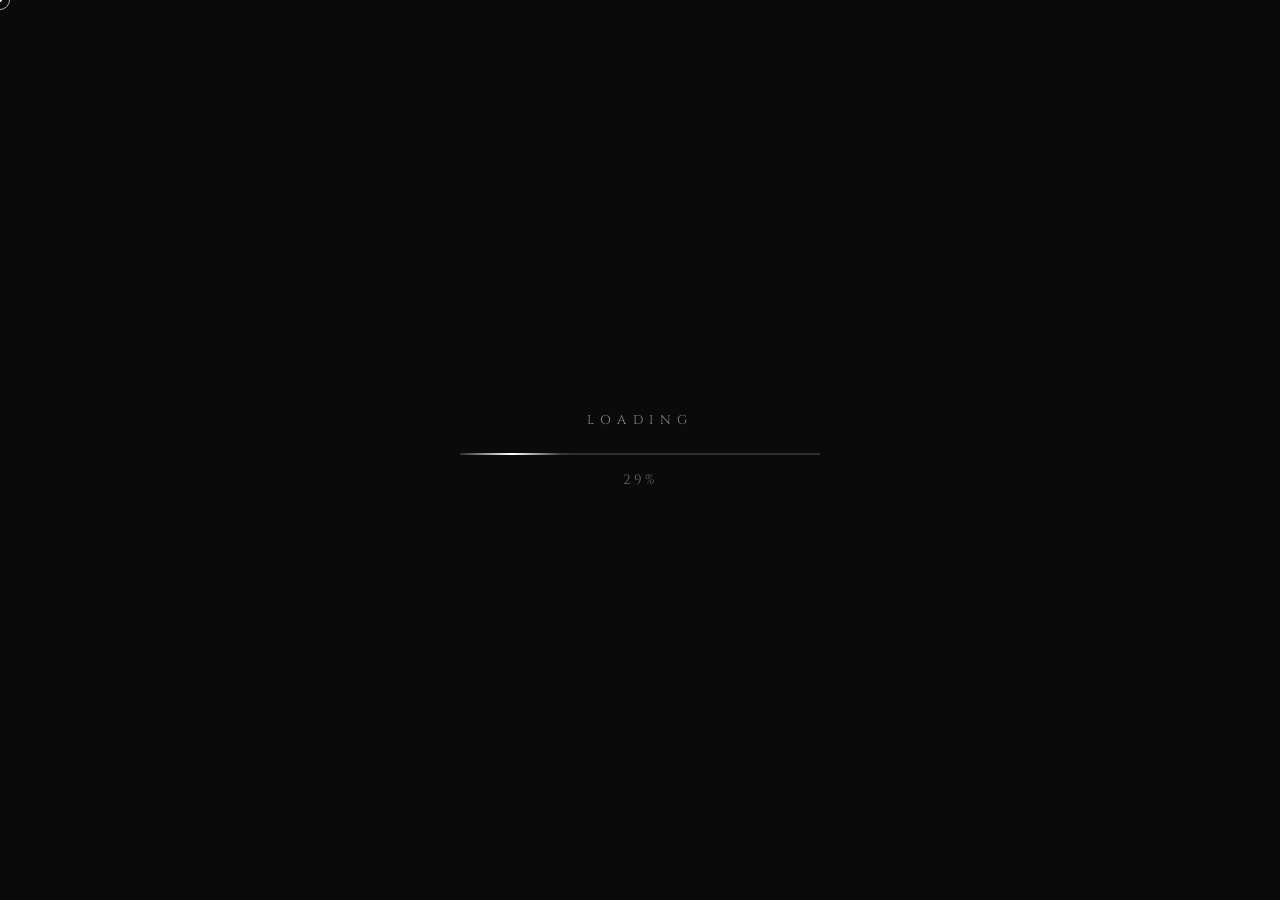
==== music/index.html @ d2305413 "feat: add NOIR PLAYER music app to /music subfolder" ====
<!DOCTYPE html>
<html lang="en">
<head>
  <meta charset="UTF-8"/>
  <meta name="viewport" content="width=device-width, initial-scale=1.0, viewport-fit=cover"/>
  <meta name="theme-color" content="#0a0a0a"/>
  <meta name="apple-mobile-web-app-capable" content="yes"/>
  <meta name="apple-mobile-web-app-status-bar-style" content="black-translucent"/>
  <title>NOIR PLAYER</title>
  <link rel="stylesheet" href="style.css"/>
  <link href="https://fonts.googleapis.com/css2?family=Cinzel:wght@400;700&family=Cormorant+Garamond:ital,wght@0,300;0,400;1,400&display=swap" rel="stylesheet"/>
</head>
<body>

  <!-- Custom Cursor -->
  <div id="cursor"></div>
  <div id="cursor-dot"></div>

  <!-- ===== CINEMATIC INTRO ===== -->
  <div id="intro-screen">
    <canvas id="introCanvas"></canvas>

    <!-- Phase 1: Loading -->
    <div class="intro-phase" id="phase-load">
      <div class="load-label">LOADING</div>
      <div class="load-bar-wrap"><div class="load-bar" id="loadBar"></div></div>
      <div class="load-percent" id="loadPercent">0%</div>
    </div>

    <!-- Phase 2: Logo -->
    <div class="intro-phase hidden" id="phase-logo">
      <div class="logo-slam">
        <div class="logo-top">NO ADS · PURE MUSIC</div>
        <div class="logo-main">
          <span class="logo-letter" style="--i:0">N</span><span class="logo-letter" style="--i:1">O</span><span class="logo-letter" style="--i:2">I</span><span class="logo-letter" style="--i:3">R</span>
          <span class="logo-space">&nbsp;</span>
          <span class="logo-letter" style="--i:4">P</span><span class="logo-letter" style="--i:5">L</span><span class="logo-letter" style="--i:6">A</span><span class="logo-letter" style="--i:7">Y</span><span class="logo-letter" style="--i:8">E</span><span class="logo-letter" style="--i:9">R</span>
        </div>
        <div class="logo-line" id="logoLine"></div>
        <div class="logo-sub" id="logoSub">YOUR MUSIC · YOUR WAY</div>
      </div>

      <div class="card-fan" id="cardFan">
        <div class="fan-card fc1"><span class="fan-suit">♠</span><span class="fan-val">♪</span></div>
        <div class="fan-card fc2"><span class="fan-suit red">♥</span><span class="fan-val">♫</span></div>
        <div class="fan-card fc3"><span class="fan-suit">♣</span><span class="fan-val">♩</span></div>
        <div class="fan-card fc4"><span class="fan-suit red">♦</span><span class="fan-val">♬</span></div>
        <div class="fan-card fc5"><span class="fan-suit">♠</span><span class="fan-val">♪</span></div>
      </div>

      <button class="intro-enter-btn" id="enterBtn" onclick="enterSite()">
        <span class="enter-inner">
          <span class="enter-suit">♠</span>
          <span class="enter-text">ENTER</span>
          <span class="enter-suit red">♦</span>
        </span>
        <div class="enter-glow"></div>
      </button>
      <p class="intro-tagline-final">Drop your music. Feel the sound.</p>
    </div>
  </div>

  <!-- ===== MAIN SITE ===== -->
  <div id="main-site" class="hidden">
    <canvas id="bgCanvas"></canvas>

    <!-- Header -->
    <header class="site-header">
      <div class="header-suits">♠ ♦ ♣ ♥</div>
      <div class="header-center">
        <h1 class="site-title">NOIR PLAYER</h1>
        <p class="site-subtitle">No Ads · Local Music · Pure Sound</p>
      </div>
      <div class="header-suits">♥ ♣ ♦ ♠</div>
    </header>

    <!-- Drop Zone -->
    <section class="drop-section reveal">
      <div class="drop-zone" id="dropZone">
        <div class="drop-icon">♪</div>
        <p class="drop-title">DROP MUSIC HERE</p>
        <p class="drop-sub">or click to browse files</p>
        <input type="file" id="fileInput" accept="audio/*" multiple hidden/>
        <button class="drop-btn" onclick="document.getElementById('fileInput').click()">
          <span>SELECT FILES</span>
        </button>
      </div>
    </section>

    <!-- Player Card -->
    <section class="player-section reveal" id="playerSection" style="display:none">

      <!-- Visualizer -->
      <div class="visualizer-wrap">
        <canvas id="vizCanvas"></canvas>
        <div class="viz-overlay">
          <div class="now-playing-label">NOW PLAYING</div>
          <div class="now-suit" id="nowSuit">♠</div>
        </div>
      </div>

      <!-- Track Info -->
      <div class="track-info">
        <p class="track-title" id="trackTitle">—</p>
        <p class="track-artist" id="trackArtist">Unknown Artist</p>
      </div>

      <!-- Progress Bar -->
      <div class="progress-wrap">
        <span class="time-label" id="currentTime">0:00</span>
        <div class="progress-bar" id="progressBar">
          <div class="progress-fill" id="progressFill"></div>
          <div class="progress-thumb" id="progressThumb"></div>
        </div>
        <span class="time-label" id="duration">0:00</span>
      </div>

      <!-- Controls -->
      <div class="controls-row">
        <button class="ctrl-btn" id="shuffleBtn" onclick="toggleShuffle()" title="Shuffle">⇄</button>
        <button class="ctrl-btn" onclick="prevTrack()" title="Previous">⏮</button>
        <button class="ctrl-btn play-btn" id="playBtn" onclick="togglePlay()" title="Play/Pause">▶</button>
        <button class="ctrl-btn" onclick="nextTrack()" title="Next">⏭</button>
        <button class="ctrl-btn" id="repeatBtn" onclick="toggleRepeat()" title="Repeat">↻</button>
      </div>

      <!-- Volume -->
      <div class="volume-row">
        <span class="vol-icon">♪</span>
        <input type="range" class="vol-slider" id="volSlider" min="0" max="1" step="0.01" value="0.8"/>
        <span class="vol-label" id="volLabel">80%</span>
      </div>
    </section>

    <!-- Playlist -->
    <section class="playlist-section reveal" id="playlistSection" style="display:none">
      <h2 class="section-title">
        <span class="ornament">✦</span>
        PLAYLIST
        <span class="ornament">✦</span>
      </h2>
      <div class="playlist-grid" id="playlistGrid"></div>
    </section>

    <!-- Footer -->
    <footer class="site-footer reveal">
      <div class="footer-suits">♠ ♦ ♣ ♥</div>
      <p>NOIR PLAYER &copy; 2026</p>
      <p class="footer-sub">No ads. No tracking. Just music.</p>
      <div class="footer-suits">♥ ♣ ♦ ♠</div>
    </footer>
  </div>

  <audio id="audioEl"></audio>
  <script src="script.js"></script>
</body>
</html>
---- music/style.css ----
/* ============================================================
   NOIR PLAYER — Black & White Card Style
   ============================================================ */
:root {
  --black:      #0a0a0a;
  --dark:       #111111;
  --dark2:      #1a1a1a;
  --gray:       #444444;
  --silver:     #888888;
  --white:      #f5f5f5;
  --pure-white: #ffffff;
  --red:        #c0392b;
}

* { margin:0; padding:0; box-sizing:border-box; }
body {
  background: var(--dark);
  color: var(--white);
  font-family: 'Cormorant Garamond', serif;
  overflow-x: hidden;
  cursor: none;
}
.hidden { display: none !important; }

/* ── Cursor ─────────────────────────────────────────────────── */
#cursor {
  position:fixed; width:20px; height:20px;
  border:1px solid rgba(255,255,255,0.7); border-radius:50%;
  pointer-events:none; z-index:9999;
  transform:translate(-50%,-50%);
  transition: width .2s, height .2s, background .2s;
  mix-blend-mode:difference;
}
#cursor.cursor-hover { width:40px; height:40px; background:rgba(255,255,255,.08); }
#cursor.cursor-click { width:10px; height:10px; background:rgba(255,255,255,.6); }
#cursor-dot {
  position:fixed; width:4px; height:4px;
  background:white; border-radius:50%;
  pointer-events:none; z-index:9999;
  transform:translate(-50%,-50%);
}
@media (hover:none) { body{cursor:auto} #cursor,#cursor-dot{display:none} }

/* ============================================================
   INTRO
   ============================================================ */
#intro-screen {
  position:fixed; inset:0;
  background:var(--black);
  display:flex; align-items:center; justify-content:center;
  z-index:1000; overflow:hidden;
  transition: opacity .9s ease, transform .9s ease;
}
#intro-screen.fade-out { opacity:0; transform:scale(1.06); pointer-events:none; }

#introCanvas {
  position:absolute; inset:0; width:100%; height:100%;
  pointer-events:none; z-index:0;
}

.intro-phase {
  position:absolute; inset:0;
  display:flex; flex-direction:column;
  align-items:center; justify-content:center;
  z-index:1; transition:opacity .5s ease;
}
.intro-phase.hidden      { display:none; }
.intro-phase.fade-out-ph { opacity:0; pointer-events:none; }

/* Loading */
.load-label {
  font-family:'Cinzel',serif; font-size:clamp(.65rem,2vw,.8rem);
  letter-spacing:.5em; color:var(--silver); margin-bottom:1.5rem;
  animation:pulse 1s ease-in-out infinite;
}
@keyframes pulse { 0%,100%{opacity:.5} 50%{opacity:1} }

.load-bar-wrap {
  width:clamp(200px,50vw,360px); height:2px;
  background:rgba(255,255,255,.1); position:relative; overflow:hidden;
}
.load-bar-wrap::before {
  content:''; position:absolute; inset:0;
  background:rgba(255,255,255,.05);
  animation:scanline 1.2s linear infinite;
}
@keyframes scanline { 0%{transform:translateX(-100%)} 100%{transform:translateX(100%)} }
.load-bar {
  height:100%; width:0%;
  background:linear-gradient(90deg,transparent,#fff,transparent);
  box-shadow:0 0 12px rgba(255,255,255,.8);
  transition:width .05s linear;
}
.load-percent {
  font-family:'Cinzel',serif; font-size:clamp(.7rem,2vw,.85rem);
  letter-spacing:.2em; color:rgba(255,255,255,.4); margin-top:1rem;
}

/* Logo slam */
.logo-slam {
  display:flex; flex-direction:column; align-items:center;
  gap:.4rem; margin-bottom:1.5rem; z-index:2;
}
.logo-top {
  font-family:'Cinzel',serif; font-size:clamp(.6rem,2vw,.8rem);
  letter-spacing:.45em; color:var(--silver);
  opacity:0; transform:translateY(-10px);
  animation:fadeUp .5s ease .1s both;
}
.logo-main { display:flex; align-items:baseline; line-height:1; }
.logo-space { display:inline-block; width:.3em; }
.logo-letter {
  font-family:'Cinzel',serif;
  font-size:clamp(2.8rem,9vw,6.5rem);
  font-weight:700; color:var(--pure-white);
  display:inline-block; opacity:0;
  transform:translateY(-60px) scaleY(1.4);
  animation:letterSlam .35s cubic-bezier(.22,1,.36,1) both;
  animation-delay:calc(.3s + var(--i)*.055s);
  text-shadow:0 0 30px rgba(255,255,255,.25),0 4px 0 rgba(0,0,0,.5);
  letter-spacing:.05em;
}
@keyframes letterSlam {
  0%  { opacity:0; transform:translateY(-80px) scaleY(1.5); }
  70% { opacity:1; transform:translateY(6px) scaleY(.95); }
  85% { transform:translateY(-3px) scaleY(1.02); }
  100%{ opacity:1; transform:translateY(0) scaleY(1); }
}
.logo-line {
  width:0; height:1px;
  background:linear-gradient(90deg,transparent,rgba(255,255,255,.5),transparent);
  margin:.5rem auto; transition:width .7s cubic-bezier(.22,1,.36,1);
  box-shadow:0 0 8px rgba(255,255,255,.3);
}
.logo-line.expand { width:clamp(160px,40vw,340px); }
.logo-sub {
  font-family:'Cinzel',serif; font-size:clamp(.55rem,1.8vw,.75rem);
  letter-spacing:.5em; color:var(--silver);
  opacity:0; transition:opacity .6s ease;
}
.logo-sub.show { opacity:1; }

/* Card fan */
.card-fan {
  display:flex; justify-content:center; align-items:flex-end;
  height:clamp(110px,20vw,160px); position:relative;
  margin-bottom:2rem; perspective:600px;
}
.fan-card {
  width:clamp(60px,10vw,85px); height:clamp(84px,14vw,120px);
  background:var(--dark2);
  border:1px solid rgba(255,255,255,.25); border-radius:8px;
  position:absolute;
  display:flex; flex-direction:column; align-items:center; justify-content:center; gap:.3rem;
  box-shadow:0 8px 32px rgba(0,0,0,.6),inset 0 1px 0 rgba(255,255,255,.08);
  transform-origin:bottom center;
  opacity:0; transform:translateY(60px);
  transition:all .5s cubic-bezier(.34,1.56,.64,1);
}
.fan-card.dealt { opacity:1; }
.fan-card.fc1.dealt { transform:rotate(-24deg) translateY(-10px); }
.fan-card.fc2.dealt { transform:rotate(-12deg) translateY(-5px); }
.fan-card.fc3.dealt { transform:rotate(0deg)   translateY(0px); }
.fan-card.fc4.dealt { transform:rotate(12deg)  translateY(-5px); }
.fan-card.fc5.dealt { transform:rotate(24deg)  translateY(-10px); }
.fan-card:hover { transform:translateY(-20px) rotate(0deg) !important; z-index:10; }
.fan-suit { font-size:clamp(1.4rem,4vw,2rem); line-height:1; }
.fan-suit.red { color:var(--red); }
.fan-val { font-family:'Cinzel',serif; font-size:clamp(.7rem,2vw,.95rem); font-weight:700; color:rgba(255,255,255,.5); }

/* Enter button */
.intro-enter-btn {
  position:relative; background:transparent;
  border:1px solid rgba(255,255,255,.4); color:var(--white);
  font-family:'Cinzel',serif; cursor:pointer; overflow:hidden;
  opacity:0; transform:translateY(20px);
  transition:opacity .5s ease, transform .5s ease;
  margin-bottom:1rem;
}
.intro-enter-btn.show { opacity:1; transform:translateY(0); }
.enter-inner {
  display:flex; align-items:center; gap:1rem;
  padding:clamp(.8rem,2vw,1.1rem) clamp(2rem,6vw,3.5rem);
  font-size:clamp(.8rem,2vw,1rem); letter-spacing:.4em;
  position:relative; z-index:1; transition:color .4s ease;
}
.enter-suit { font-size:1.1em; opacity:.7; }
.enter-suit.red { color:var(--red); }
.enter-glow {
  position:absolute; inset:0; background:var(--white);
  transform:scaleX(0); transform-origin:left;
  transition:transform .4s cubic-bezier(.22,1,.36,1); z-index:0;
}
.intro-enter-btn:hover .enter-glow  { transform:scaleX(1); }
.intro-enter-btn:hover .enter-inner { color:var(--black); }
.intro-enter-btn.show::after {
  content:''; position:absolute; inset:-6px;
  border:1px solid rgba(255,255,255,.15);
  animation:ringPulse 2s ease-in-out infinite;
}
@keyframes ringPulse { 0%,100%{transform:scale(1);opacity:.4} 50%{transform:scale(1.04);opacity:0} }
.intro-tagline-final {
  font-style:italic; font-size:clamp(.75rem,2vw,.95rem);
  letter-spacing:.15em; color:var(--silver);
  opacity:0; transition:opacity .6s ease;
}
.intro-tagline-final.show { opacity:1; }

@keyframes fadeUp { 0%{opacity:0;transform:translateY(15px)} 100%{opacity:1;transform:translateY(0)} }

/* ============================================================
   MAIN SITE
   ============================================================ */
#main-site {
  min-height:100vh; opacity:0;
  transition:opacity .8s ease;
  background:var(--dark);
}
#main-site.visible { opacity:1; }
#bgCanvas {
  position:fixed; inset:0; width:100%; height:100%;
  pointer-events:none; z-index:0; opacity:.4;
}
#main-site > *:not(#bgCanvas) { position:relative; z-index:1; }

/* Header */
.site-header {
  display:flex; align-items:center; justify-content:space-between;
  padding:1.25rem 3rem;
  border-bottom:1px solid rgba(255,255,255,.1);
  background:var(--black);
  position:sticky; top:0; z-index:100;
  backdrop-filter:blur(10px);
  background-size:200% 100%;
  animation:headerShimmer 8s linear infinite;
}
@keyframes headerShimmer {
  0%  { background-position:200% 0; }
  100%{ background-position:-200% 0; }
}
.header-suits {
  font-size:1rem; letter-spacing:.5em;
  color:rgba(255,255,255,.15); font-family:'Cinzel',serif;
  animation:suitsPulse 4s ease-in-out infinite;
}
@keyframes suitsPulse { 0%,100%{opacity:.15;letter-spacing:.5em} 50%{opacity:.3;letter-spacing:.6em} }
.header-center { text-align:center; }
.site-title {
  font-family:'Cinzel',serif; font-size:clamp(1.1rem,3vw,1.6rem);
  font-weight:700; letter-spacing:.2em; color:var(--pure-white);
  animation:titleGlow 5s ease-in-out infinite;
}
@keyframes titleGlow { 0%,100%{text-shadow:none} 50%{text-shadow:0 0 20px rgba(255,255,255,.12)} }
.site-subtitle {
  font-size:.7rem; letter-spacing:.25em; color:var(--silver); margin-top:.25rem;
}

/* Section titles */
.section-title {
  font-family:'Cinzel',serif; font-size:clamp(1rem,2.5vw,1.4rem);
  letter-spacing:.2em; color:var(--pure-white);
  text-align:center; display:flex; align-items:center; justify-content:center;
  gap:1rem; margin-bottom:1.5rem;
}
.ornament { color:rgba(255,255,255,.3); font-size:.7em; display:inline-block; transition:transform .4s ease; }
.section-title:hover .ornament { transform:rotate(90deg) scale(1.3); color:rgba(255,255,255,.6); }

/* Scroll reveal */
.reveal { opacity:0; transform:translateY(32px); transition:opacity .7s cubic-bezier(.22,1,.36,1), transform .7s cubic-bezier(.22,1,.36,1); }
.reveal.visible { opacity:1; transform:translateY(0); }

/* ── Drop Zone ─────────────────────────────────────────────── */
.drop-section { padding:3rem 2rem 2rem; max-width:700px; margin:0 auto; }
.drop-zone {
  border:1px dashed rgba(255,255,255,.2);
  border-radius:12px; padding:3rem 2rem;
  text-align:center; cursor:pointer;
  display:flex; flex-direction:column; align-items:center; gap:1rem;
  background:var(--dark2);
  transition:all .3s ease;
  animation:dropPulse 4s ease-in-out infinite;
}
.drop-zone.drag-over {
  border-color:rgba(255,255,255,.6);
  background:rgba(255,255,255,.04);
  transform:scale(1.02);
}
@keyframes dropPulse {
  0%,100%{ box-shadow:0 0 0 0 rgba(255,255,255,0); }
  50%    { box-shadow:0 0 0 8px rgba(255,255,255,.03); }
}
.drop-icon { font-size:3rem; opacity:.3; animation:noteFloat 3s ease-in-out infinite; }
@keyframes noteFloat { 0%,100%{transform:translateY(0)} 50%{transform:translateY(-8px)} }
.drop-title {
  font-family:'Cinzel',serif; font-size:1rem;
  letter-spacing:.3em; color:var(--white);
}
.drop-sub { font-size:.85rem; color:var(--silver); letter-spacing:.1em; }
.drop-btn {
  background:transparent; border:1px solid rgba(255,255,255,.4);
  color:var(--white); font-family:'Cinzel',serif;
  font-size:.8rem; letter-spacing:.3em;
  padding:.75rem 2rem; cursor:pointer; position:relative; overflow:hidden;
  transition:all .3s ease;
}
.drop-btn:hover { background:var(--white); color:var(--black); }

/* ── Player Card ───────────────────────────────────────────── */
.player-section {
  max-width:600px; margin:0 auto; padding:1rem 2rem 2rem;
  display:flex; flex-direction:column; align-items:center; gap:1.5rem;
}

/* Visualizer */
.visualizer-wrap {
  width:100%; height:160px; position:relative;
  border:1px solid rgba(255,255,255,.1); border-radius:8px;
  overflow:hidden; background:var(--black);
}
#vizCanvas { width:100%; height:100%; display:block; }
.viz-overlay {
  position:absolute; inset:0;
  display:flex; flex-direction:column;
  align-items:center; justify-content:center;
  pointer-events:none;
}
.now-playing-label {
  font-family:'Cinzel',serif; font-size:.6rem;
  letter-spacing:.4em; color:rgba(255,255,255,.3);
}
.now-suit {
  font-size:3rem; opacity:.08;
  animation:suitSpin 8s linear infinite;
}
@keyframes suitSpin { from{transform:rotate(0deg)} to{transform:rotate(360deg)} }

/* Track Info */
.track-info { text-align:center; width:100%; }
.track-title {
  font-family:'Cinzel',serif;
  font-size:clamp(1rem,3vw,1.4rem); font-weight:700;
  letter-spacing:.1em; color:var(--pure-white);
  white-space:nowrap; overflow:hidden; text-overflow:ellipsis;
  animation:titleGlow 4s ease-in-out infinite;
}
.track-artist { font-size:.85rem; color:var(--silver); letter-spacing:.15em; margin-top:.3rem; }

/* Progress */
.progress-wrap {
  display:flex; align-items:center; gap:1rem; width:100%;
}
.time-label { font-family:'Cinzel',serif; font-size:.7rem; letter-spacing:.1em; color:var(--silver); min-width:35px; }
.progress-bar {
  flex:1; height:3px; background:rgba(255,255,255,.12);
  position:relative; cursor:pointer; border-radius:2px;
}
.progress-fill {
  height:100%; width:0%; background:var(--white);
  border-radius:2px; transition:width .1s linear;
  box-shadow:0 0 8px rgba(255,255,255,.3);
}
.progress-thumb {
  position:absolute; top:50%; right:-1px;
  width:10px; height:10px; background:var(--white); border-radius:50%;
  transform:translate(50%,-50%) scale(0);
  transition:transform .2s ease;
}
.progress-bar:hover .progress-thumb { transform:translate(50%,-50%) scale(1); }

/* Controls */
.controls-row {
  display:flex; align-items:center; justify-content:center; gap:1.5rem;
}
.ctrl-btn {
  background:transparent; border:1px solid rgba(255,255,255,.2);
  color:var(--silver); font-size:1rem;
  width:44px; height:44px; border-radius:50%;
  cursor:pointer; display:flex; align-items:center; justify-content:center;
  transition:all .3s cubic-bezier(.34,1.56,.64,1);
  position:relative; overflow:hidden;
}
.ctrl-btn:hover { border-color:rgba(255,255,255,.6); color:var(--white); transform:scale(1.1); }
.ctrl-btn:active { transform:scale(.93); }
.ctrl-btn.active { background:var(--white); color:var(--black); border-color:var(--white); }
.play-btn {
  width:64px; height:64px; font-size:1.4rem;
  background:var(--white); color:var(--black); border-color:var(--white);
  animation:playPulse 3s ease-in-out infinite;
}
.play-btn:hover { background:transparent; color:var(--white); animation:none; }
@keyframes playPulse {
  0%,100%{ box-shadow:0 0 0 0 rgba(255,255,255,0); }
  50%    { box-shadow:0 0 0 10px rgba(255,255,255,.06); }
}

/* Ripple */
.ripple {
  position:absolute; border-radius:50%;
  background:rgba(255,255,255,.25); transform:scale(0);
  animation:rippleAnim .5s linear; pointer-events:none;
}
@keyframes rippleAnim { to{transform:scale(4);opacity:0} }

/* Volume */
.volume-row {
  display:flex; align-items:center; gap:1rem; width:100%;
}
.vol-icon { font-size:1rem; opacity:.4; }
.vol-slider {
  flex:1; -webkit-appearance:none; appearance:none;
  height:2px; background:rgba(255,255,255,.12); border-radius:1px; cursor:pointer;
}
.vol-slider::-webkit-slider-thumb {
  -webkit-appearance:none; appearance:none;
  width:14px; height:14px; border-radius:50%;
  background:var(--white); cursor:pointer;
  box-shadow:0 0 6px rgba(255,255,255,.4);
  transition:transform .2s ease;
}
.vol-slider::-webkit-slider-thumb:hover { transform:scale(1.3); }
.vol-label { font-family:'Cinzel',serif; font-size:.7rem; letter-spacing:.1em; color:var(--silver); min-width:35px; text-align:right; }

/* ── Playlist ──────────────────────────────────────────────── */
.playlist-section { max-width:900px; margin:0 auto; padding:2rem; }
.playlist-grid {
  display:grid;
  grid-template-columns:repeat(auto-fill,minmax(220px,1fr));
  gap:1rem;
}
.track-card {
  background:var(--dark2);
  border:1px solid rgba(255,255,255,.12);
  border-radius:10px; padding:1.25rem 1rem;
  cursor:pointer; position:relative; overflow:hidden;
  transition:all .3s cubic-bezier(.22,1,.36,1);
  animation:cardReveal .5s ease both;
  display:flex; flex-direction:column; gap:.5rem;
}
@keyframes cardReveal { 0%{opacity:0;transform:translateY(20px)} 100%{opacity:1;transform:translateY(0)} }
.track-card::before,.track-card::after {
  content:''; position:absolute; width:30px; height:30px;
  border-color:rgba(255,255,255,.12); border-style:solid;
}
.track-card::before { top:6px;left:6px; border-width:1px 0 0 1px; border-radius:3px 0 0 0; }
.track-card::after  { bottom:6px;right:6px; border-width:0 1px 1px 0; border-radius:0 0 3px 0; }
.track-card:hover {
  border-color:rgba(255,255,255,.3);
  transform:translateY(-4px);
  box-shadow:0 12px 40px rgba(0,0,0,.4);
}
.track-card.active {
  background:var(--white); color:var(--black);
  border-color:var(--white);
}
.track-card.active .tc-title,.track-card.active .tc-num,.track-card.active .tc-suit { color:var(--black); }
.track-card.active .tc-dur { color:var(--gray); }
.track-card.active::before,.track-card.active::after { border-color:rgba(0,0,0,.15); }

.tc-top { display:flex; align-items:center; justify-content:space-between; }
.tc-num { font-family:'Cinzel',serif; font-size:.65rem; color:var(--silver); letter-spacing:.2em; }
.tc-suit { font-size:1.2rem; opacity:.3; }
.tc-title {
  font-family:'Cinzel',serif; font-size:.85rem; font-weight:700;
  letter-spacing:.05em; color:var(--white);
  white-space:nowrap; overflow:hidden; text-overflow:ellipsis;
}
.tc-dur { font-size:.7rem; color:var(--silver); letter-spacing:.1em; }

/* Equalizer bars on active card */
.track-card.active .tc-suit { opacity:1; animation:eqBounce .5s ease-in-out infinite alternate; }
@keyframes eqBounce { from{transform:scaleY(.7)} to{transform:scaleY(1.2)} }

/* ── Footer ────────────────────────────────────────────────── */
.site-footer {
  text-align:center; padding:3rem 2rem;
  border-top:1px solid rgba(255,255,255,.08);
  color:var(--gray); font-size:.9rem; letter-spacing:.1em; margin-top:3rem;
}
.footer-suits { font-size:.9rem; letter-spacing:.5em; margin-bottom:.5rem; color:rgba(255,255,255,.1); animation:footerDrift 5s ease-in-out infinite; }
@keyframes footerDrift { 0%,100%{letter-spacing:.5em;opacity:.1} 50%{letter-spacing:.65em;opacity:.18} }
.footer-sub { font-style:italic; font-size:.85rem; opacity:.6; margin-top:.25rem; }

/* ── Scrollbar ─────────────────────────────────────────────── */
::-webkit-scrollbar { width:6px; }
::-webkit-scrollbar-track { background:var(--black); }
::-webkit-scrollbar-thumb { background:var(--gray); border-radius:3px; }
::-webkit-scrollbar-thumb:hover { background:var(--silver); }

/* ── Responsive ────────────────────────────────────────────── */
@media (hover:none) {
  body { cursor:auto; }
  .ctrl-btn:hover { transform:none; }
  .track-card:hover { transform:none; }
}
@media (max-width:480px) {
  .site-header { padding:.85rem 1rem; }
  .header-suits { display:none; }
  .drop-section { padding:1.5rem 1rem; }
  .drop-zone { padding:2rem 1rem; }
  .player-section { padding:1rem 1rem 2rem; gap:1rem; }
  .controls-row { gap:1rem; }
  .playlist-grid { grid-template-columns:1fr 1fr; gap:.75rem; }
}
@media (max-width:360px) {
  .playlist-grid { grid-template-columns:1fr; }
  .controls-row { gap:.75rem; }
}
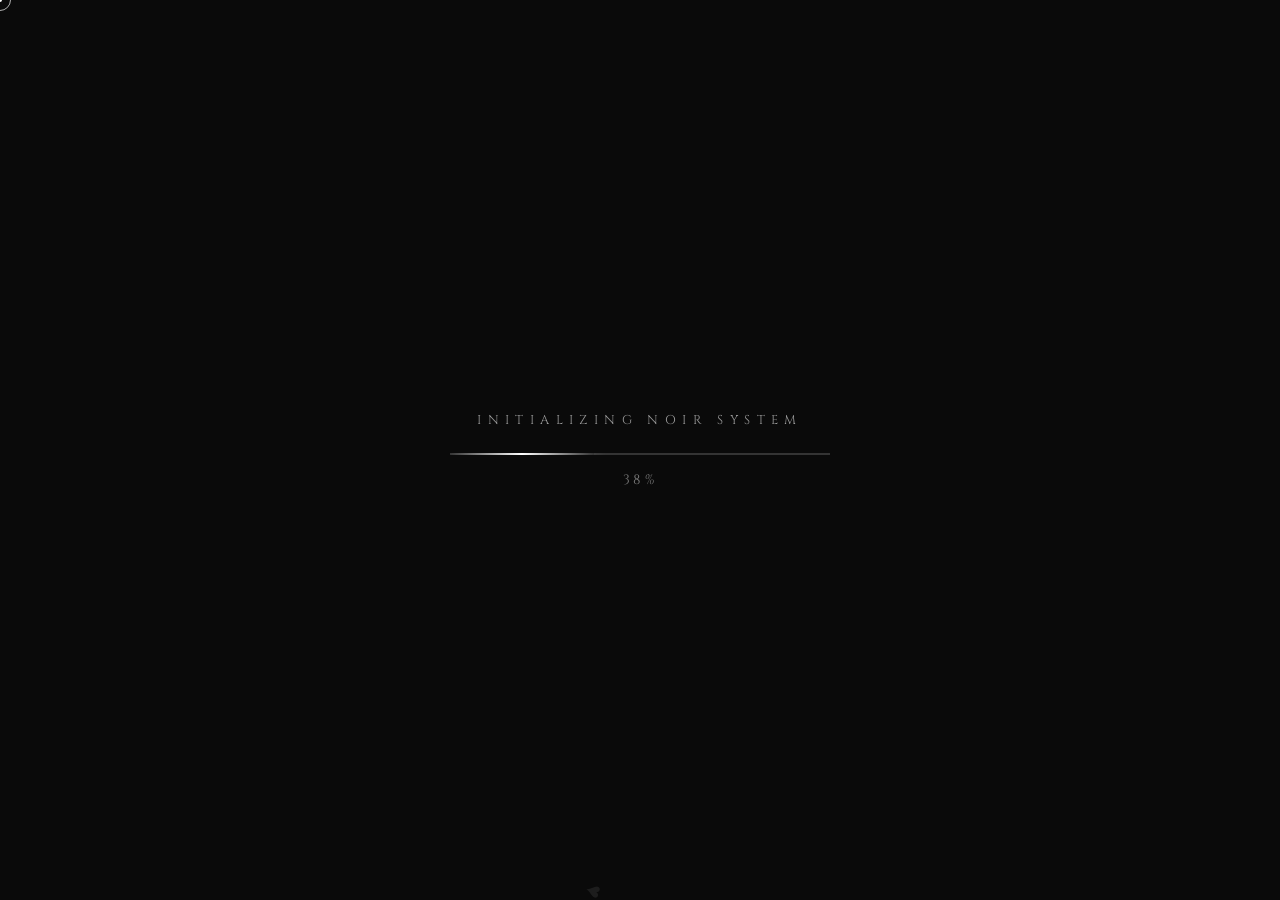
==== commit ca0ad9bd: "feat: complete NOIR PLAYER with ad-free YouTube streaming, card UI, queue, and cross-nav" ====
--- a/music/index.html
+++ b/music/index.html
@@ -6,9 +6,9 @@
   <meta name="theme-color" content="#0a0a0a"/>
   <meta name="apple-mobile-web-app-capable" content="yes"/>
   <meta name="apple-mobile-web-app-status-bar-style" content="black-translucent"/>
-  <title>NOIR PLAYER</title>
+  <title>NOIR PLAYER · Ad-Free YouTube Music</title>
   <link rel="stylesheet" href="style.css"/>
-  <link href="https://fonts.googleapis.com/css2?family=Cinzel:wght@400;700&family=Cormorant+Garamond:ital,wght@0,300;0,400;1,400&display=swap" rel="stylesheet"/>
+  <link href="https://fonts.googleapis.com/css2?family=Cinzel:wght@400;600;700;900&family=Cormorant+Garamond:ital,wght@0,300;0,400;0,600;1,400&display=swap" rel="stylesheet"/>
 </head>
 <body>
 
@@ -22,41 +22,42 @@
 
     <!-- Phase 1: Loading -->
     <div class="intro-phase" id="phase-load">
-      <div class="load-label">LOADING</div>
+      <div class="load-label">INITIALIZING NOIR SYSTEM</div>
       <div class="load-bar-wrap"><div class="load-bar" id="loadBar"></div></div>
       <div class="load-percent" id="loadPercent">0%</div>
     </div>
 
-    <!-- Phase 2: Logo -->
+    <!-- Phase 2: Logo Slam & Card Fan -->
     <div class="intro-phase hidden" id="phase-logo">
       <div class="logo-slam">
-        <div class="logo-top">NO ADS · PURE MUSIC</div>
-        <div class="logo-main">
+        <div class="logo-top">ZERO ADS · UNLIMITED SOUND</div>
+        <div class="logo-main" id="logoMain">
           <span class="logo-letter" style="--i:0">N</span><span class="logo-letter" style="--i:1">O</span><span class="logo-letter" style="--i:2">I</span><span class="logo-letter" style="--i:3">R</span>
           <span class="logo-space">&nbsp;</span>
           <span class="logo-letter" style="--i:4">P</span><span class="logo-letter" style="--i:5">L</span><span class="logo-letter" style="--i:6">A</span><span class="logo-letter" style="--i:7">Y</span><span class="logo-letter" style="--i:8">E</span><span class="logo-letter" style="--i:9">R</span>
         </div>
         <div class="logo-line" id="logoLine"></div>
-        <div class="logo-sub" id="logoSub">YOUR MUSIC · YOUR WAY</div>
-      </div>
-
+        <div class="logo-sub" id="logoSub">YOUTUBE MUSIC WITHOUT INTERRUPTIONS</div>
+      </div>
+
+      <!-- Fan of Cards with Suit and Music Note Badges -->
       <div class="card-fan" id="cardFan">
         <div class="fan-card fc1"><span class="fan-suit">♠</span><span class="fan-val">♪</span></div>
-        <div class="fan-card fc2"><span class="fan-suit red">♥</span><span class="fan-val">♫</span></div>
-        <div class="fan-card fc3"><span class="fan-suit">♣</span><span class="fan-val">♩</span></div>
+        <div class="fan-card fc2"><span class="fan-suit red">♥</span><span class="fan-val">▶</span></div>
+        <div class="fan-card fc3"><span class="fan-suit">♣</span><span class="fan-val">♫</span></div>
         <div class="fan-card fc4"><span class="fan-suit red">♦</span><span class="fan-val">♬</span></div>
-        <div class="fan-card fc5"><span class="fan-suit">♠</span><span class="fan-val">♪</span></div>
+        <div class="fan-card fc5"><span class="fan-suit">♠</span><span class="fan-val">♩</span></div>
       </div>
 
       <button class="intro-enter-btn" id="enterBtn" onclick="enterSite()">
         <span class="enter-inner">
           <span class="enter-suit">♠</span>
-          <span class="enter-text">ENTER</span>
+          <span class="enter-text">ENTER EXPERIENCE</span>
           <span class="enter-suit red">♦</span>
         </span>
         <div class="enter-glow"></div>
       </button>
-      <p class="intro-tagline-final">Drop your music. Feel the sound.</p>
+      <p class="intro-tagline-final">Deal the music. Free your ears.</p>
     </div>
   </div>
 
@@ -69,89 +70,170 @@
       <div class="header-suits">♠ ♦ ♣ ♥</div>
       <div class="header-center">
         <h1 class="site-title">NOIR PLAYER</h1>
-        <p class="site-subtitle">No Ads · Local Music · Pure Sound</p>
-      </div>
-      <div class="header-suits">♥ ♣ ♦ ♠</div>
+        <p class="site-subtitle">YouTube · Ad-Free Music & Stream · Pure Audio</p>
+      </div>
+      <div class="header-right">
+        <a href="../" class="nav-switch-btn" title="Back to CODM Gun Roulette">
+          <span>🎮 GUN ROULETTE</span>
+        </a>
+      </div>
     </header>
 
-    <!-- Drop Zone -->
-    <section class="drop-section reveal">
-      <div class="drop-zone" id="dropZone">
-        <div class="drop-icon">♪</div>
-        <p class="drop-title">DROP MUSIC HERE</p>
-        <p class="drop-sub">or click to browse files</p>
-        <input type="file" id="fileInput" accept="audio/*" multiple hidden/>
-        <button class="drop-btn" onclick="document.getElementById('fileInput').click()">
-          <span>SELECT FILES</span>
-        </button>
-      </div>
+    <!-- Search Section -->
+    <section class="search-section reveal">
+      <h2 class="section-title">
+        <span class="ornament">✦</span>
+        SEARCH OR PASTE YOUTUBE
+        <span class="ornament">✦</span>
+      </h2>
+
+      <!-- Search Box with autocomplete -->
+      <div class="search-container">
+        <div class="search-box">
+          <span class="search-icon">🔍</span>
+          <input type="text" id="searchInput" class="search-input"
+            placeholder="Paste YouTube Link or Type Song / Artist..."
+            autocomplete="off"/>
+          <button class="paste-btn" id="pasteBtn" onclick="handlePaste()" title="Paste from clipboard">PASTE</button>
+          <button class="search-btn" id="searchBtn" onclick="handleSearch()">
+            <span>SEARCH</span>
+          </button>
+        </div>
+        <!-- Autocomplete Suggestions Dropdown -->
+        <div class="suggestions-list hidden" id="suggestionsList"></div>
+      </div>
+
+      <p class="search-hint">
+        <span class="hint-key">Enter</span> to Search &nbsp;·&nbsp;
+        <span class="hint-key">Paste URL</span> (youtu.be / youtube.com) to Play Instantly
+      </p>
+
+      <!-- Quick Genre Filter Chips -->
+      <div class="genre-row">
+        <span class="genre-label">QUICK PLAY:</span>
+        <button class="genre-chip" onclick="quickSearch('lofi hip hop radio beats to relax')">☕ Lofi Chill</button>
+        <button class="genre-chip" onclick="quickSearch('gaming music edm bass boost')">⚡ Gaming / EDM</button>
+        <button class="genre-chip" onclick="quickSearch('synthwave retrowave 80s instrumental')">🌆 Synthwave</button>
+        <button class="genre-chip" onclick="quickSearch('phonk drift aggressive')">💀 Phonk</button>
+        <button class="genre-chip" onclick="quickSearch('anime chill ost playlist')">🌸 Anime Chill</button>
+        <button class="genre-chip" onclick="quickSearch('top hit songs 2026')">🎧 Pop Hits</button>
+        <button class="genre-chip" onclick="quickSearch('rock metal best hits')">🎸 Rock & Metal</button>
+      </div>
+
+      <!-- Search Results Grid -->
+      <div class="search-results hidden" id="searchResults"></div>
     </section>
 
-    <!-- Player Card -->
-    <section class="player-section reveal" id="playerSection" style="display:none">
-
-      <!-- Visualizer -->
-      <div class="visualizer-wrap">
-        <canvas id="vizCanvas"></canvas>
-        <div class="viz-overlay">
-          <div class="now-playing-label">NOW PLAYING</div>
-          <div class="now-suit" id="nowSuit">♠</div>
-        </div>
-      </div>
-
-      <!-- Track Info -->
-      <div class="track-info">
-        <p class="track-title" id="trackTitle">—</p>
-        <p class="track-artist" id="trackArtist">Unknown Artist</p>
-      </div>
-
-      <!-- Progress Bar -->
-      <div class="progress-wrap">
-        <span class="time-label" id="currentTime">0:00</span>
-        <div class="progress-bar" id="progressBar">
-          <div class="progress-fill" id="progressFill"></div>
-          <div class="progress-thumb" id="progressThumb"></div>
-        </div>
-        <span class="time-label" id="duration">0:00</span>
-      </div>
-
-      <!-- Controls -->
-      <div class="controls-row">
-        <button class="ctrl-btn" id="shuffleBtn" onclick="toggleShuffle()" title="Shuffle">⇄</button>
-        <button class="ctrl-btn" onclick="prevTrack()" title="Previous">⏮</button>
-        <button class="ctrl-btn play-btn" id="playBtn" onclick="togglePlay()" title="Play/Pause">▶</button>
-        <button class="ctrl-btn" onclick="nextTrack()" title="Next">⏭</button>
-        <button class="ctrl-btn" id="repeatBtn" onclick="toggleRepeat()" title="Repeat">↻</button>
-      </div>
-
-      <!-- Volume -->
-      <div class="volume-row">
-        <span class="vol-icon">♪</span>
-        <input type="range" class="vol-slider" id="volSlider" min="0" max="1" step="0.01" value="0.8"/>
-        <span class="vol-label" id="volLabel">80%</span>
+    <!-- Now Playing & Player Section -->
+    <section class="player-section reveal hidden" id="playerSection">
+      
+      <!-- Left Column: Album Art Card with Visualizer Animation -->
+      <div class="player-left">
+        <div class="album-art-card">
+          <!-- Card Corner Badges -->
+          <div class="card-corner tl">
+            <span class="corner-suit" id="cornerSuitTL">♠</span>
+            <span class="corner-tag">NOIR</span>
+          </div>
+          <div class="card-corner br">
+            <span class="corner-suit" id="cornerSuitBR">♠</span>
+            <span class="corner-tag">SOUND</span>
+          </div>
+
+          <div class="album-art-wrap">
+            <img id="albumArt" src="" alt="Album Artwork" class="album-art"/>
+            <div class="album-overlay">
+              <span class="album-suit-badge" id="albumSuitBadge">♠</span>
+            </div>
+            <!-- Animated Equalizer Bars Overlay -->
+            <div class="eq-overlay" id="eqOverlay">
+              <span class="eq-bar"></span>
+              <span class="eq-bar"></span>
+              <span class="eq-bar"></span>
+              <span class="eq-bar"></span>
+              <span class="eq-bar"></span>
+              <span class="eq-bar"></span>
+              <span class="eq-bar"></span>
+              <span class="eq-bar"></span>
+            </div>
+          </div>
+
+          <!-- Track Information -->
+          <div class="track-info">
+            <p class="track-title" id="trackTitle">—</p>
+            <p class="track-artist" id="trackArtist">—</p>
+          </div>
+        </div>
+
+        <!-- Quick Controls Bar -->
+        <div class="player-quick-controls">
+          <button class="pqc-btn" id="prevBtn" onclick="prevInQueue()" title="Previous Song">⏮ PREV</button>
+          <button class="pqc-btn" id="loopBtn" onclick="toggleLoop()" title="Loop Track">🔁 LOOP</button>
+          <button class="pqc-btn" id="nextBtn" onclick="nextInQueue()" title="Next Song">NEXT ⏭</button>
+        </div>
+      </div>
+
+      <!-- Right Column: Player Embed & Queue Management -->
+      <div class="player-right">
+
+        <!-- Server Selector Bar -->
+        <div class="server-bar">
+          <div class="server-status">
+            <span class="status-dot"></span>
+            <span class="server-label">STREAM:</span>
+            <span class="server-name" id="currentServerName">Invidious Ad-Free</span>
+          </div>
+          <div class="server-switchers">
+            <button class="server-btn active" id="srvInvidious" onclick="setServer('invidious')">Invidious (No Ads)</button>
+            <button class="server-btn" id="srvPiped" onclick="setServer('piped')">Yewtu.be</button>
+            <button class="server-btn" id="srvNoCookie" onclick="setServer('nocookie')">YT Clean</button>
+          </div>
+        </div>
+
+        <!-- YouTube Embed Iframe (Ad-Free) -->
+        <div class="iframe-wrap" id="iframeWrap">
+          <iframe id="ytPlayer"
+            frameborder="0"
+            allow="autoplay; encrypted-media; fullscreen; picture-in-picture"
+            allowfullscreen>
+          </iframe>
+        </div>
+
+        <!-- Queue Section -->
+        <div class="queue-section" id="queueSection">
+          <div class="queue-header">
+            <div class="queue-title-wrap">
+              <span class="queue-icon">📜</span>
+              <span class="queue-label">PLAYLIST QUEUE</span>
+              <span class="queue-count" id="queueCount">(0)</span>
+            </div>
+            <button class="clear-btn" onclick="clearQueue()">CLEAR QUEUE</button>
+          </div>
+          <div class="queue-list" id="queueList"></div>
+        </div>
+
       </div>
     </section>
 
-    <!-- Playlist -->
-    <section class="playlist-section reveal" id="playlistSection" style="display:none">
+    <!-- Recent History Section -->
+    <section class="recent-section reveal hidden" id="recentSection">
       <h2 class="section-title">
         <span class="ornament">✦</span>
-        PLAYLIST
+        RECENTLY PLAYED
         <span class="ornament">✦</span>
       </h2>
-      <div class="playlist-grid" id="playlistGrid"></div>
+      <div class="recent-grid" id="recentGrid"></div>
     </section>
 
     <!-- Footer -->
     <footer class="site-footer reveal">
       <div class="footer-suits">♠ ♦ ♣ ♥</div>
-      <p>NOIR PLAYER &copy; 2026</p>
-      <p class="footer-sub">No ads. No tracking. Just music.</p>
+      <p>NOIR PLAYER &copy; 2026 · Pure Music Without Commercials</p>
+      <p class="footer-sub">Ad-Free Streams Powered by Open Invidious &amp; Piped Protocols</p>
       <div class="footer-suits">♥ ♣ ♦ ♠</div>
     </footer>
   </div>
 
-  <audio id="audioEl"></audio>
   <script src="script.js"></script>
 </body>
 </html>
--- a/music/style.css
+++ b/music/style.css
@@ -1,507 +1,843 @@
 /* ============================================================
-   NOIR PLAYER — Black & White Card Style
+   NOIR PLAYER — Black & White Playing-Card Aesthetic
+   Ad-Free YouTube Music Streaming
    ============================================================ */
+
 :root {
   --black:      #0a0a0a;
   --dark:       #111111;
-  --dark2:      #1a1a1a;
-  --gray:       #444444;
-  --silver:     #888888;
-  --white:      #f5f5f5;
+  --dark2:      #161616;
+  --dark3:      #222222;
+  --border:     rgba(255, 255, 255, 0.12);
+  --border-lit: rgba(255, 255, 255, 0.4);
+  --gray:       #555555;
+  --silver:     #999999;
+  --white:      #f0f0f0;
   --pure-white: #ffffff;
   --red:        #c0392b;
 }
 
 * { margin:0; padding:0; box-sizing:border-box; }
+
 body {
   background: var(--dark);
   color: var(--white);
   font-family: 'Cormorant Garamond', serif;
   overflow-x: hidden;
   cursor: none;
-}
+  min-height: 100vh;
+}
+
 .hidden { display: none !important; }
 
-/* ── Cursor ─────────────────────────────────────────────────── */
+/* ── Custom Cursor ──────────────────────────────────────────── */
 #cursor {
-  position:fixed; width:20px; height:20px;
-  border:1px solid rgba(255,255,255,0.7); border-radius:50%;
-  pointer-events:none; z-index:9999;
-  transform:translate(-50%,-50%);
-  transition: width .2s, height .2s, background .2s;
-  mix-blend-mode:difference;
-}
-#cursor.cursor-hover { width:40px; height:40px; background:rgba(255,255,255,.08); }
-#cursor.cursor-click { width:10px; height:10px; background:rgba(255,255,255,.6); }
+  position: fixed; width: 22px; height: 22px;
+  border: 1px solid rgba(255, 255, 255, 0.7);
+  border-radius: 50%; pointer-events: none;
+  z-index: 99999; transform: translate(-50%, -50%);
+  transition: width .2s ease, height .2s ease, background .2s ease, border-color .2s ease;
+  mix-blend-mode: difference;
+}
+#cursor.cursor-hover {
+  width: 44px; height: 44px;
+  background: rgba(255, 255, 255, 0.1);
+  border-color: rgba(255, 255, 255, 0.9);
+}
+#cursor.cursor-click {
+  width: 12px; height: 12px;
+  background: rgba(255, 255, 255, 0.8);
+}
 #cursor-dot {
-  position:fixed; width:4px; height:4px;
-  background:white; border-radius:50%;
-  pointer-events:none; z-index:9999;
-  transform:translate(-50%,-50%);
-}
-@media (hover:none) { body{cursor:auto} #cursor,#cursor-dot{display:none} }
+  position: fixed; width: 4px; height: 4px;
+  background: var(--pure-white); border-radius: 50%;
+  pointer-events: none; z-index: 99999;
+  transform: translate(-50%, -50%);
+}
+
+@media (hover: none) {
+  body { cursor: auto; }
+  #cursor, #cursor-dot { display: none !important; }
+}
 
 /* ============================================================
-   INTRO
+   CINEMATIC INTRO
    ============================================================ */
 #intro-screen {
-  position:fixed; inset:0;
-  background:var(--black);
-  display:flex; align-items:center; justify-content:center;
-  z-index:1000; overflow:hidden;
-  transition: opacity .9s ease, transform .9s ease;
-}
-#intro-screen.fade-out { opacity:0; transform:scale(1.06); pointer-events:none; }
+  position: fixed; inset: 0;
+  background: var(--black);
+  display: flex; align-items: center; justify-content: center;
+  z-index: 10000; overflow: hidden;
+  transition: opacity .9s cubic-bezier(0.22, 1, 0.36, 1), transform .9s cubic-bezier(0.22, 1, 0.36, 1);
+}
+#intro-screen.fade-out {
+  opacity: 0; transform: scale(1.05); pointer-events: none;
+}
 
 #introCanvas {
-  position:absolute; inset:0; width:100%; height:100%;
-  pointer-events:none; z-index:0;
+  position: absolute; inset: 0; width: 100%; height: 100%;
+  pointer-events: none; z-index: 0;
 }
 
 .intro-phase {
-  position:absolute; inset:0;
-  display:flex; flex-direction:column;
-  align-items:center; justify-content:center;
-  z-index:1; transition:opacity .5s ease;
-}
-.intro-phase.hidden      { display:none; }
-.intro-phase.fade-out-ph { opacity:0; pointer-events:none; }
-
-/* Loading */
+  position: absolute; inset: 0;
+  display: flex; flex-direction: column;
+  align-items: center; justify-content: center;
+  z-index: 2; transition: opacity .5s ease;
+}
+.intro-phase.hidden { display: none; }
+.intro-phase.fade-out-ph { opacity: 0; pointer-events: none; }
+
+/* Loading Bar */
 .load-label {
-  font-family:'Cinzel',serif; font-size:clamp(.65rem,2vw,.8rem);
-  letter-spacing:.5em; color:var(--silver); margin-bottom:1.5rem;
-  animation:pulse 1s ease-in-out infinite;
-}
-@keyframes pulse { 0%,100%{opacity:.5} 50%{opacity:1} }
+  font-family: 'Cinzel', serif; font-size: clamp(0.65rem, 1.8vw, 0.8rem);
+  letter-spacing: 0.5em; color: var(--silver); margin-bottom: 1.5rem;
+  animation: pulseLabel 1.2s ease-in-out infinite;
+}
+@keyframes pulseLabel { 0%,100%{ opacity:.4; } 50%{ opacity:1; } }
 
 .load-bar-wrap {
-  width:clamp(200px,50vw,360px); height:2px;
-  background:rgba(255,255,255,.1); position:relative; overflow:hidden;
+  width: clamp(220px, 50vw, 380px); height: 2px;
+  background: rgba(255, 255, 255, 0.1); position: relative; overflow: hidden;
 }
 .load-bar-wrap::before {
-  content:''; position:absolute; inset:0;
-  background:rgba(255,255,255,.05);
-  animation:scanline 1.2s linear infinite;
-}
-@keyframes scanline { 0%{transform:translateX(-100%)} 100%{transform:translateX(100%)} }
+  content: ''; position: absolute; inset: 0;
+  background: rgba(255, 255, 255, 0.08);
+  animation: scanline 1.2s linear infinite;
+}
+@keyframes scanline { 0%{ transform:translateX(-100%); } 100%{ transform:translateX(100%); } }
+
 .load-bar {
-  height:100%; width:0%;
-  background:linear-gradient(90deg,transparent,#fff,transparent);
-  box-shadow:0 0 12px rgba(255,255,255,.8);
-  transition:width .05s linear;
-}
+  height: 100%; width: 0%;
+  background: linear-gradient(90deg, transparent, #fff, transparent);
+  box-shadow: 0 0 14px rgba(255, 255, 255, 0.9);
+  transition: width .05s linear;
+}
+
 .load-percent {
-  font-family:'Cinzel',serif; font-size:clamp(.7rem,2vw,.85rem);
-  letter-spacing:.2em; color:rgba(255,255,255,.4); margin-top:1rem;
-}
-
-/* Logo slam */
+  font-family: 'Cinzel', serif; font-size: clamp(0.7rem, 2vw, 0.85rem);
+  letter-spacing: 0.25em; color: rgba(255, 255, 255, 0.45); margin-top: 1rem;
+}
+
+/* Logo Slam */
 .logo-slam {
-  display:flex; flex-direction:column; align-items:center;
-  gap:.4rem; margin-bottom:1.5rem; z-index:2;
+  display: flex; flex-direction: column; align-items: center;
+  gap: 0.4rem; margin-bottom: 1.5rem;
 }
 .logo-top {
-  font-family:'Cinzel',serif; font-size:clamp(.6rem,2vw,.8rem);
-  letter-spacing:.45em; color:var(--silver);
-  opacity:0; transform:translateY(-10px);
-  animation:fadeUp .5s ease .1s both;
-}
-.logo-main { display:flex; align-items:baseline; line-height:1; }
-.logo-space { display:inline-block; width:.3em; }
+  font-family: 'Cinzel', serif; font-size: clamp(0.6rem, 2vw, 0.8rem);
+  letter-spacing: 0.5em; color: var(--silver);
+  opacity: 0; transform: translateY(-10px);
+  animation: fadeUp .5s ease .1s both;
+}
+.logo-main { display: flex; align-items: baseline; line-height: 1; }
+.logo-space { display: inline-block; width: 0.35em; }
+
 .logo-letter {
-  font-family:'Cinzel',serif;
-  font-size:clamp(2.8rem,9vw,6.5rem);
-  font-weight:700; color:var(--pure-white);
-  display:inline-block; opacity:0;
-  transform:translateY(-60px) scaleY(1.4);
-  animation:letterSlam .35s cubic-bezier(.22,1,.36,1) both;
-  animation-delay:calc(.3s + var(--i)*.055s);
-  text-shadow:0 0 30px rgba(255,255,255,.25),0 4px 0 rgba(0,0,0,.5);
-  letter-spacing:.05em;
+  font-family: 'Cinzel', serif;
+  font-size: clamp(2.8rem, 8vw, 6.2rem);
+  font-weight: 900; color: var(--pure-white);
+  display: inline-block; opacity: 0;
+  transform: translateY(-70px) scaleY(1.4);
+  animation: letterSlam .4s cubic-bezier(0.22, 1, 0.36, 1) both;
+  animation-delay: calc(0.25s + var(--i) * 0.05s);
+  text-shadow: 0 0 32px rgba(255, 255, 255, 0.25), 0 4px 0 rgba(0, 0, 0, 0.6);
+  letter-spacing: 0.04em;
 }
 @keyframes letterSlam {
-  0%  { opacity:0; transform:translateY(-80px) scaleY(1.5); }
-  70% { opacity:1; transform:translateY(6px) scaleY(.95); }
-  85% { transform:translateY(-3px) scaleY(1.02); }
-  100%{ opacity:1; transform:translateY(0) scaleY(1); }
-}
+  0%   { opacity: 0; transform: translateY(-80px) scaleY(1.5); }
+  70%  { opacity: 1; transform: translateY(6px) scaleY(0.95); }
+  85%  { transform: translateY(-2px) scaleY(1.02); }
+  100% { opacity: 1; transform: translateY(0) scaleY(1); }
+}
+
+.logo-letter.glitch {
+  animation: letterGlitch 0.4s ease 1s;
+}
+@keyframes letterGlitch {
+  0%,100% { transform: none; filter: none; }
+  30%     { transform: skewX(-10deg) translate(-2px, 1px); filter: drop-shadow(2px 0 var(--red)); }
+  70%     { transform: skewX(8deg) translate(2px, -1px); filter: drop-shadow(-2px 0 rgba(255,255,255,0.7)); }
+}
+
 .logo-line {
-  width:0; height:1px;
-  background:linear-gradient(90deg,transparent,rgba(255,255,255,.5),transparent);
-  margin:.5rem auto; transition:width .7s cubic-bezier(.22,1,.36,1);
-  box-shadow:0 0 8px rgba(255,255,255,.3);
-}
-.logo-line.expand { width:clamp(160px,40vw,340px); }
+  width: 0; height: 1px;
+  background: linear-gradient(90deg, transparent, rgba(255, 255, 255, 0.6), transparent);
+  margin: 0.5rem auto; transition: width 0.7s cubic-bezier(0.22, 1, 0.36, 1);
+  box-shadow: 0 0 10px rgba(255, 255, 255, 0.4);
+}
+.logo-line.expand { width: clamp(180px, 42vw, 360px); }
+
 .logo-sub {
-  font-family:'Cinzel',serif; font-size:clamp(.55rem,1.8vw,.75rem);
-  letter-spacing:.5em; color:var(--silver);
-  opacity:0; transition:opacity .6s ease;
-}
-.logo-sub.show { opacity:1; }
-
-/* Card fan */
+  font-family: 'Cinzel', serif; font-size: clamp(0.55rem, 1.8vw, 0.75rem);
+  letter-spacing: 0.45em; color: var(--silver);
+  opacity: 0; transition: opacity .6s ease;
+}
+.logo-sub.show { opacity: 1; }
+
+/* Card Fan Deal */
 .card-fan {
-  display:flex; justify-content:center; align-items:flex-end;
-  height:clamp(110px,20vw,160px); position:relative;
-  margin-bottom:2rem; perspective:600px;
+  display: flex; justify-content: center; align-items: flex-end;
+  height: clamp(110px, 18vw, 150px); position: relative;
+  margin-bottom: 2rem; perspective: 600px;
 }
 .fan-card {
-  width:clamp(60px,10vw,85px); height:clamp(84px,14vw,120px);
-  background:var(--dark2);
-  border:1px solid rgba(255,255,255,.25); border-radius:8px;
-  position:absolute;
-  display:flex; flex-direction:column; align-items:center; justify-content:center; gap:.3rem;
-  box-shadow:0 8px 32px rgba(0,0,0,.6),inset 0 1px 0 rgba(255,255,255,.08);
-  transform-origin:bottom center;
-  opacity:0; transform:translateY(60px);
-  transition:all .5s cubic-bezier(.34,1.56,.64,1);
-}
-.fan-card.dealt { opacity:1; }
-.fan-card.fc1.dealt { transform:rotate(-24deg) translateY(-10px); }
-.fan-card.fc2.dealt { transform:rotate(-12deg) translateY(-5px); }
-.fan-card.fc3.dealt { transform:rotate(0deg)   translateY(0px); }
-.fan-card.fc4.dealt { transform:rotate(12deg)  translateY(-5px); }
-.fan-card.fc5.dealt { transform:rotate(24deg)  translateY(-10px); }
-.fan-card:hover { transform:translateY(-20px) rotate(0deg) !important; z-index:10; }
-.fan-suit { font-size:clamp(1.4rem,4vw,2rem); line-height:1; }
-.fan-suit.red { color:var(--red); }
-.fan-val { font-family:'Cinzel',serif; font-size:clamp(.7rem,2vw,.95rem); font-weight:700; color:rgba(255,255,255,.5); }
-
-/* Enter button */
+  width: clamp(62px, 10vw, 85px); height: clamp(86px, 14vw, 120px);
+  background: var(--dark2);
+  border: 1px solid rgba(255, 255, 255, 0.25);
+  border-radius: 8px; position: absolute;
+  display: flex; flex-direction: column; align-items: center; justify-content: center;
+  gap: 0.3rem;
+  box-shadow: 0 8px 32px rgba(0, 0, 0, 0.7), inset 0 1px 0 rgba(255, 255, 255, 0.1);
+  transform-origin: bottom center;
+  opacity: 0; transform: translateY(60px);
+  transition: all .5s cubic-bezier(0.34, 1.56, 0.64, 1);
+}
+.fan-card.dealt { opacity: 1; }
+.fan-card.fc1.dealt { transform: rotate(-24deg) translateY(-10px); }
+.fan-card.fc2.dealt { transform: rotate(-12deg) translateY(-5px); }
+.fan-card.fc3.dealt { transform: rotate(0deg)   translateY(0px); }
+.fan-card.fc4.dealt { transform: rotate(12deg)  translateY(-5px); }
+.fan-card.fc5.dealt { transform: rotate(24deg)  translateY(-10px); }
+.fan-card:hover { transform: translateY(-20px) rotate(0deg) !important; z-index: 10; border-color: rgba(255,255,255,0.6); }
+
+.fan-suit { font-size: clamp(1.4rem, 4vw, 2rem); line-height: 1; }
+.fan-suit.red { color: var(--red); }
+.fan-val { font-family: 'Cinzel', serif; font-size: clamp(0.7rem, 2vw, 0.95rem); font-weight: 700; color: rgba(255, 255, 255, 0.6); }
+
+/* Enter Button */
 .intro-enter-btn {
-  position:relative; background:transparent;
-  border:1px solid rgba(255,255,255,.4); color:var(--white);
-  font-family:'Cinzel',serif; cursor:pointer; overflow:hidden;
-  opacity:0; transform:translateY(20px);
-  transition:opacity .5s ease, transform .5s ease;
-  margin-bottom:1rem;
-}
-.intro-enter-btn.show { opacity:1; transform:translateY(0); }
+  position: relative; background: transparent;
+  border: 1px solid rgba(255, 255, 255, 0.4); color: var(--white);
+  font-family: 'Cinzel', serif; cursor: pointer; overflow: hidden;
+  opacity: 0; transform: translateY(20px);
+  transition: opacity .5s ease, transform .5s ease;
+  margin-bottom: 1rem;
+}
+.intro-enter-btn.show { opacity: 1; transform: translateY(0); }
+
 .enter-inner {
-  display:flex; align-items:center; gap:1rem;
-  padding:clamp(.8rem,2vw,1.1rem) clamp(2rem,6vw,3.5rem);
-  font-size:clamp(.8rem,2vw,1rem); letter-spacing:.4em;
-  position:relative; z-index:1; transition:color .4s ease;
-}
-.enter-suit { font-size:1.1em; opacity:.7; }
-.enter-suit.red { color:var(--red); }
+  display: flex; align-items: center; gap: 1rem;
+  padding: clamp(0.85rem, 2vw, 1.15rem) clamp(2.2rem, 6vw, 3.8rem);
+  font-size: clamp(0.8rem, 2vw, 1rem); letter-spacing: 0.4em;
+  position: relative; z-index: 1; transition: color .4s ease;
+}
+.enter-suit { font-size: 1.1em; opacity: 0.7; }
+.enter-suit.red { color: var(--red); }
+
 .enter-glow {
-  position:absolute; inset:0; background:var(--white);
-  transform:scaleX(0); transform-origin:left;
-  transition:transform .4s cubic-bezier(.22,1,.36,1); z-index:0;
-}
-.intro-enter-btn:hover .enter-glow  { transform:scaleX(1); }
-.intro-enter-btn:hover .enter-inner { color:var(--black); }
+  position: absolute; inset: 0; background: var(--pure-white);
+  transform: scaleX(0); transform-origin: left;
+  transition: transform .4s cubic-bezier(0.22, 1, 0.36, 1); z-index: 0;
+}
+.intro-enter-btn:hover .enter-glow  { transform: scaleX(1); }
+.intro-enter-btn:hover .enter-inner { color: var(--black); }
+
 .intro-enter-btn.show::after {
-  content:''; position:absolute; inset:-6px;
-  border:1px solid rgba(255,255,255,.15);
-  animation:ringPulse 2s ease-in-out infinite;
-}
-@keyframes ringPulse { 0%,100%{transform:scale(1);opacity:.4} 50%{transform:scale(1.04);opacity:0} }
+  content: ''; position: absolute; inset: -6px;
+  border: 1px solid rgba(255, 255, 255, 0.18);
+  animation: ringPulse 2s ease-in-out infinite;
+}
+@keyframes ringPulse { 0%,100%{ transform:scale(1); opacity:.4; } 50%{ transform:scale(1.05); opacity:0; } }
+
 .intro-tagline-final {
-  font-style:italic; font-size:clamp(.75rem,2vw,.95rem);
-  letter-spacing:.15em; color:var(--silver);
-  opacity:0; transition:opacity .6s ease;
-}
-.intro-tagline-final.show { opacity:1; }
-
-@keyframes fadeUp { 0%{opacity:0;transform:translateY(15px)} 100%{opacity:1;transform:translateY(0)} }
+  font-style: italic; font-size: clamp(0.75rem, 2vw, 0.95rem);
+  letter-spacing: 0.15em; color: var(--silver);
+  opacity: 0; transition: opacity .6s ease;
+}
+.intro-tagline-final.show { opacity: 1; }
+
+@keyframes fadeUp { 0%{ opacity:0; transform:translateY(15px); } 100%{ opacity:1; transform:translateY(0); } }
 
 /* ============================================================
    MAIN SITE
    ============================================================ */
 #main-site {
-  min-height:100vh; opacity:0;
-  transition:opacity .8s ease;
-  background:var(--dark);
-}
-#main-site.visible { opacity:1; }
+  min-height: 100vh; opacity: 0;
+  transition: opacity .8s ease;
+  background: radial-gradient(ellipse at 20% 20%, rgba(255,255,255,0.02) 0%, transparent 60%),
+              radial-gradient(ellipse at 80% 80%, rgba(255,255,255,0.015) 0%, transparent 60%),
+              var(--dark);
+}
+#main-site.visible { opacity: 1; }
+
 #bgCanvas {
-  position:fixed; inset:0; width:100%; height:100%;
-  pointer-events:none; z-index:0; opacity:.4;
-}
-#main-site > *:not(#bgCanvas) { position:relative; z-index:1; }
-
-/* Header */
+  position: fixed; inset: 0; width: 100%; height: 100%;
+  pointer-events: none; z-index: 0; opacity: 0.4;
+}
+#main-site > *:not(#bgCanvas) { position: relative; z-index: 1; }
+
+/* ── Site Header ────────────────────────────────────────────── */
 .site-header {
-  display:flex; align-items:center; justify-content:space-between;
-  padding:1.25rem 3rem;
-  border-bottom:1px solid rgba(255,255,255,.1);
-  background:var(--black);
-  position:sticky; top:0; z-index:100;
-  backdrop-filter:blur(10px);
-  background-size:200% 100%;
-  animation:headerShimmer 8s linear infinite;
-}
-@keyframes headerShimmer {
-  0%  { background-position:200% 0; }
-  100%{ background-position:-200% 0; }
-}
+  display: flex; align-items: center; justify-content: space-between;
+  padding: 1.25rem 3rem;
+  border-bottom: 1px solid var(--border);
+  background: linear-gradient(90deg, var(--black) 0%, rgba(26,26,26,0.95) 50%, var(--black) 100%);
+  background-size: 200% 100%;
+  position: sticky; top: 0; z-index: 100;
+  backdrop-filter: blur(12px);
+  animation: headerShimmer 9s linear infinite;
+}
+@keyframes headerShimmer { 0%{ background-position:200% 0; } 100%{ background-position:-200% 0; } }
+
 .header-suits {
-  font-size:1rem; letter-spacing:.5em;
-  color:rgba(255,255,255,.15); font-family:'Cinzel',serif;
-  animation:suitsPulse 4s ease-in-out infinite;
-}
-@keyframes suitsPulse { 0%,100%{opacity:.15;letter-spacing:.5em} 50%{opacity:.3;letter-spacing:.6em} }
-.header-center { text-align:center; }
+  font-size: 1rem; letter-spacing: 0.5em;
+  color: rgba(255, 255, 255, 0.18); font-family: 'Cinzel', serif;
+  animation: suitsPulse 4s ease-in-out infinite;
+}
+@keyframes suitsPulse { 0%,100%{ opacity:.18; letter-spacing:.5em; } 50%{ opacity:.35; letter-spacing:.6em; } }
+
+.header-center { text-align: center; }
 .site-title {
-  font-family:'Cinzel',serif; font-size:clamp(1.1rem,3vw,1.6rem);
-  font-weight:700; letter-spacing:.2em; color:var(--pure-white);
-  animation:titleGlow 5s ease-in-out infinite;
-}
-@keyframes titleGlow { 0%,100%{text-shadow:none} 50%{text-shadow:0 0 20px rgba(255,255,255,.12)} }
+  font-family: 'Cinzel', serif; font-size: clamp(1.1rem, 3vw, 1.6rem);
+  font-weight: 700; letter-spacing: 0.22em; color: var(--pure-white);
+  animation: titleGlow 5s ease-in-out infinite;
+}
+@keyframes titleGlow { 0%,100%{ text-shadow:none; } 50%{ text-shadow:0 0 20px rgba(255,255,255,0.15); } }
+
 .site-subtitle {
-  font-size:.7rem; letter-spacing:.25em; color:var(--silver); margin-top:.25rem;
-}
-
-/* Section titles */
+  font-size: 0.72rem; letter-spacing: 0.25em; color: var(--silver); margin-top: 0.25rem;
+}
+
+.nav-switch-btn {
+  display: inline-flex; align-items: center; gap: 0.5rem;
+  padding: 0.5rem 1rem;
+  border: 1px solid rgba(255, 255, 255, 0.25);
+  border-radius: 4px;
+  background: var(--dark2);
+  color: var(--white);
+  font-family: 'Cinzel', serif; font-size: 0.72rem; letter-spacing: 0.15em;
+  text-decoration: none; transition: all .3s ease;
+}
+.nav-switch-btn:hover {
+  background: var(--pure-white); color: var(--black);
+  border-color: var(--pure-white);
+  transform: translateY(-2px);
+  box-shadow: 0 4px 16px rgba(255,255,255,0.15);
+}
+
+/* ── Section Titles ─────────────────────────────────────────── */
 .section-title {
-  font-family:'Cinzel',serif; font-size:clamp(1rem,2.5vw,1.4rem);
-  letter-spacing:.2em; color:var(--pure-white);
-  text-align:center; display:flex; align-items:center; justify-content:center;
-  gap:1rem; margin-bottom:1.5rem;
-}
-.ornament { color:rgba(255,255,255,.3); font-size:.7em; display:inline-block; transition:transform .4s ease; }
-.section-title:hover .ornament { transform:rotate(90deg) scale(1.3); color:rgba(255,255,255,.6); }
-
-/* Scroll reveal */
-.reveal { opacity:0; transform:translateY(32px); transition:opacity .7s cubic-bezier(.22,1,.36,1), transform .7s cubic-bezier(.22,1,.36,1); }
-.reveal.visible { opacity:1; transform:translateY(0); }
-
-/* ── Drop Zone ─────────────────────────────────────────────── */
-.drop-section { padding:3rem 2rem 2rem; max-width:700px; margin:0 auto; }
-.drop-zone {
-  border:1px dashed rgba(255,255,255,.2);
-  border-radius:12px; padding:3rem 2rem;
-  text-align:center; cursor:pointer;
-  display:flex; flex-direction:column; align-items:center; gap:1rem;
-  background:var(--dark2);
-  transition:all .3s ease;
-  animation:dropPulse 4s ease-in-out infinite;
-}
-.drop-zone.drag-over {
-  border-color:rgba(255,255,255,.6);
-  background:rgba(255,255,255,.04);
-  transform:scale(1.02);
-}
-@keyframes dropPulse {
-  0%,100%{ box-shadow:0 0 0 0 rgba(255,255,255,0); }
-  50%    { box-shadow:0 0 0 8px rgba(255,255,255,.03); }
-}
-.drop-icon { font-size:3rem; opacity:.3; animation:noteFloat 3s ease-in-out infinite; }
-@keyframes noteFloat { 0%,100%{transform:translateY(0)} 50%{transform:translateY(-8px)} }
-.drop-title {
-  font-family:'Cinzel',serif; font-size:1rem;
-  letter-spacing:.3em; color:var(--white);
-}
-.drop-sub { font-size:.85rem; color:var(--silver); letter-spacing:.1em; }
-.drop-btn {
-  background:transparent; border:1px solid rgba(255,255,255,.4);
-  color:var(--white); font-family:'Cinzel',serif;
-  font-size:.8rem; letter-spacing:.3em;
-  padding:.75rem 2rem; cursor:pointer; position:relative; overflow:hidden;
-  transition:all .3s ease;
-}
-.drop-btn:hover { background:var(--white); color:var(--black); }
-
-/* ── Player Card ───────────────────────────────────────────── */
+  font-family: 'Cinzel', serif; font-size: clamp(1rem, 2.5vw, 1.35rem);
+  letter-spacing: 0.2em; color: var(--pure-white);
+  text-align: center; display: flex; align-items: center; justify-content: center;
+  gap: 1rem; margin-bottom: 1.5rem;
+}
+.ornament {
+  color: rgba(255, 255, 255, 0.3); font-size: 0.7em;
+  display: inline-block; transition: transform .4s ease;
+}
+.section-title:hover .ornament {
+  transform: rotate(90deg) scale(1.3); color: rgba(255, 255, 255, 0.6);
+}
+
+.reveal {
+  opacity: 0; transform: translateY(32px);
+  transition: opacity .7s cubic-bezier(0.22, 1, 0.36, 1), transform .7s cubic-bezier(0.22, 1, 0.36, 1);
+}
+.reveal.visible { opacity: 1; transform: translateY(0); }
+
+/* ── Search Section ─────────────────────────────────────────── */
+.search-section {
+  padding: 3rem 2rem 2rem; max-width: 860px; margin: 0 auto;
+}
+
+.search-container { position: relative; width: 100%; }
+
+.search-box {
+  display: flex; align-items: center; width: 100%;
+  border: 1px solid rgba(255, 255, 255, 0.22);
+  border-radius: 6px; overflow: hidden;
+  background: var(--dark2);
+  transition: border-color .3s ease, box-shadow .3s ease;
+  animation: searchIdlePulse 4s ease-in-out infinite;
+}
+.search-box:focus-within {
+  border-color: rgba(255, 255, 255, 0.6);
+  box-shadow: 0 0 24px rgba(255, 255, 255, 0.08);
+  animation: none;
+}
+@keyframes searchIdlePulse {
+  0%,100%{ box-shadow: 0 0 0 0 rgba(255,255,255,0); }
+  50%    { box-shadow: 0 0 0 6px rgba(255,255,255,0.03); }
+}
+
+.search-icon {
+  padding-left: 1.25rem; font-size: 1rem; opacity: 0.5;
+}
+
+.search-input {
+  flex: 1; background: transparent; border: none; outline: none;
+  color: var(--pure-white); font-family: 'Cinzel', serif;
+  font-size: clamp(0.85rem, 2vw, 1rem); letter-spacing: 0.08em;
+  padding: 1.1rem 1rem; cursor: text;
+}
+.search-input::placeholder { color: var(--silver); opacity: 0.6; }
+
+.paste-btn {
+  background: transparent; border: 1px solid rgba(255, 255, 255, 0.2);
+  color: var(--silver); font-family: 'Cinzel', serif;
+  font-size: 0.7rem; letter-spacing: 0.15em;
+  padding: 0.5rem 0.9rem; margin-right: 0.5rem;
+  border-radius: 3px; cursor: pointer; transition: all .3s ease;
+}
+.paste-btn:hover {
+  color: var(--pure-white); border-color: rgba(255, 255, 255, 0.5);
+  background: rgba(255, 255, 255, 0.06);
+}
+
+.search-btn {
+  background: var(--pure-white); color: var(--black); border: none;
+  font-family: 'Cinzel', serif; font-size: 0.82rem; font-weight: 700;
+  letter-spacing: 0.25em; padding: 1.15rem 2.2rem;
+  cursor: pointer; transition: all .3s ease; white-space: nowrap;
+}
+.search-btn:hover {
+  background: #dcdcdc; transform: scale(1.02);
+}
+.search-btn:active { transform: scale(0.98); }
+
+/* Suggestions dropdown */
+.suggestions-list {
+  position: absolute; top: calc(100% + 4px); left: 0; right: 0;
+  background: var(--dark2);
+  border: 1px solid rgba(255, 255, 255, 0.2);
+  border-radius: 6px; overflow: hidden;
+  z-index: 1000; box-shadow: 0 12px 32px rgba(0, 0, 0, 0.6);
+}
+.suggestion-item {
+  padding: 0.75rem 1.25rem; font-family: 'Cinzel', serif;
+  font-size: 0.8rem; letter-spacing: 0.08em; color: var(--silver);
+  cursor: pointer; transition: all .2s ease;
+  display: flex; align-items: center; gap: 0.75rem;
+}
+.suggestion-item:hover {
+  background: rgba(255, 255, 255, 0.08); color: var(--pure-white);
+}
+
+.search-hint {
+  text-align: center; margin-top: 0.75rem; font-size: 0.78rem;
+  color: var(--silver); letter-spacing: 0.1em;
+}
+.hint-key {
+  font-family: 'Cinzel', serif; font-size: 0.68rem; letter-spacing: 0.12em;
+  border: 1px solid rgba(255, 255, 255, 0.2); padding: 0.15rem 0.45rem;
+  border-radius: 3px; color: rgba(255, 255, 255, 0.7);
+}
+
+/* Genre Chips */
+.genre-row {
+  display: flex; flex-wrap: wrap; align-items: center; justify-content: center;
+  gap: 0.6rem; margin-top: 1.5rem;
+}
+.genre-label {
+  font-family: 'Cinzel', serif; font-size: 0.68rem; letter-spacing: 0.2em;
+  color: var(--silver); margin-right: 0.25rem;
+}
+.genre-chip {
+  background: var(--dark2); border: 1px solid rgba(255, 255, 255, 0.15);
+  color: var(--silver); font-family: 'Cinzel', serif;
+  font-size: 0.72rem; letter-spacing: 0.1em;
+  padding: 0.4rem 0.9rem; border-radius: 4px;
+  cursor: pointer; transition: all .3s cubic-bezier(0.34, 1.56, 0.64, 1);
+}
+.genre-chip:hover {
+  color: var(--pure-white); border-color: rgba(255, 255, 255, 0.5);
+  transform: translateY(-2px);
+  background: rgba(255, 255, 255, 0.05);
+}
+
+/* ── Search Results ─────────────────────────────────────────── */
+.search-results {
+  margin-top: 2rem;
+  display: grid; grid-template-columns: repeat(auto-fill, minmax(220px, 1fr));
+  gap: 1.25rem;
+}
+
+.result-card {
+  background: var(--dark2);
+  border: 1px solid rgba(255, 255, 255, 0.12);
+  border-radius: 8px; overflow: hidden; cursor: pointer;
+  transition: all .3s cubic-bezier(0.22, 1, 0.36, 1);
+  animation: cardReveal .4s ease both;
+  position: relative; transform-style: preserve-3d;
+}
+.result-card:hover {
+  border-color: rgba(255, 255, 255, 0.4);
+  transform: translateY(-6px);
+  box-shadow: 0 16px 40px rgba(0, 0, 0, 0.6), 0 0 20px rgba(255, 255, 255, 0.04);
+}
+@keyframes cardReveal { 0%{ opacity:0; transform:translateY(16px); } 100%{ opacity:1; transform:translateY(0); } }
+
+.result-thumb-wrap {
+  position: relative; width: 100%; aspect-ratio: 16/9; overflow: hidden;
+  background: #000;
+}
+.result-thumb {
+  width: 100%; height: 100%; object-fit: cover; display: block;
+  filter: grayscale(18%); transition: filter .3s ease, transform .4s ease;
+}
+.result-card:hover .result-thumb {
+  filter: grayscale(0%); transform: scale(1.05);
+}
+
+.result-play-overlay {
+  position: absolute; inset: 0; background: rgba(0, 0, 0, 0.45);
+  display: flex; align-items: center; justify-content: center;
+  opacity: 0; transition: opacity .3s ease;
+}
+.result-play-icon {
+  width: 44px; height: 44px; border-radius: 50%;
+  background: var(--pure-white); color: var(--black);
+  display: flex; align-items: center; justify-content: center;
+  font-size: 1.2rem; transform: scale(0.8);
+  transition: transform .3s cubic-bezier(0.34, 1.56, 0.64, 1);
+}
+.result-card:hover .result-play-overlay { opacity: 1; }
+.result-card:hover .result-play-icon { transform: scale(1); }
+
+.result-duration-badge {
+  position: absolute; bottom: 6px; right: 6px;
+  background: rgba(0, 0, 0, 0.8); border: 1px solid rgba(255, 255, 255, 0.2);
+  color: var(--white); font-family: 'Cinzel', serif; font-size: 0.65rem;
+  padding: 0.15rem 0.45rem; border-radius: 2px;
+}
+
+.result-info { padding: 0.85rem; }
+.result-title {
+  font-family: 'Cinzel', serif; font-size: 0.8rem; font-weight: 700;
+  letter-spacing: 0.04em; color: var(--pure-white); line-height: 1.35;
+  display: -webkit-box; -webkit-line-clamp: 2; -webkit-box-orient: vertical;
+  overflow: hidden; text-overflow: ellipsis;
+}
+.result-channel {
+  font-size: 0.75rem; color: var(--silver); margin-top: 0.4rem;
+  letter-spacing: 0.05em; white-space: nowrap; overflow: hidden; text-overflow: ellipsis;
+}
+
+.search-loading {
+  text-align: center; padding: 3rem 1rem; font-family: 'Cinzel', serif;
+  font-size: 0.85rem; letter-spacing: 0.35em; color: var(--silver);
+}
+.search-loading::after { content: ' .'; animation: dotBounce 1.2s step-end infinite; }
+@keyframes dotBounce { 0%{ content:' .'; } 33%{ content:' ..'; } 66%{ content:' ...'; } }
+
+/* ============================================================
+   NOW PLAYING & PLAYER SECTION
+   ============================================================ */
 .player-section {
-  max-width:600px; margin:0 auto; padding:1rem 2rem 2rem;
-  display:flex; flex-direction:column; align-items:center; gap:1.5rem;
-}
-
-/* Visualizer */
-.visualizer-wrap {
-  width:100%; height:160px; position:relative;
-  border:1px solid rgba(255,255,255,.1); border-radius:8px;
-  overflow:hidden; background:var(--black);
-}
-#vizCanvas { width:100%; height:100%; display:block; }
-.viz-overlay {
-  position:absolute; inset:0;
-  display:flex; flex-direction:column;
-  align-items:center; justify-content:center;
-  pointer-events:none;
-}
-.now-playing-label {
-  font-family:'Cinzel',serif; font-size:.6rem;
-  letter-spacing:.4em; color:rgba(255,255,255,.3);
-}
-.now-suit {
-  font-size:3rem; opacity:.08;
-  animation:suitSpin 8s linear infinite;
-}
-@keyframes suitSpin { from{transform:rotate(0deg)} to{transform:rotate(360deg)} }
-
-/* Track Info */
-.track-info { text-align:center; width:100%; }
+  max-width: 980px; margin: 2rem auto; padding: 0 2rem;
+  display: grid; grid-template-columns: 310px 1fr; gap: 2rem;
+  align-items: start;
+}
+
+/* ── Left Column: Album Art Card ────────────────────────────── */
+.player-left {
+  display: flex; flex-direction: column; gap: 1rem;
+}
+
+.album-art-card {
+  background: var(--dark2);
+  border: 1px solid rgba(255, 255, 255, 0.2);
+  border-radius: 12px; padding: 1.5rem 1.25rem;
+  display: flex; flex-direction: column; align-items: center;
+  position: relative; overflow: hidden;
+  box-shadow: 0 16px 48px rgba(0, 0, 0, 0.6);
+  transition: transform .3s ease, border-color .3s ease;
+}
+.album-art-card:hover {
+  border-color: rgba(255, 255, 255, 0.4);
+}
+
+/* Corner Badges */
+.card-corner {
+  position: absolute; font-family: 'Cinzel', serif; font-size: 0.68rem;
+  line-height: 1; color: rgba(255, 255, 255, 0.3);
+}
+.card-corner.tl { top: 12px; left: 14px; text-align: left; }
+.card-corner.br { bottom: 12px; right: 14px; text-align: right; transform: rotate(180deg); }
+.corner-suit { font-size: 1rem; display: block; margin-bottom: 2px; }
+.corner-tag { font-size: 0.55rem; letter-spacing: 0.15em; }
+
+/* Artwork Frame */
+.album-art-wrap {
+  width: 100%; aspect-ratio: 16/10;
+  border-radius: 8px; overflow: hidden;
+  position: relative; border: 1px solid rgba(255, 255, 255, 0.15);
+  background: #000; margin: 0.5rem 0 1rem;
+}
+.album-art {
+  width: 100%; height: 100%; object-fit: cover; display: block;
+  transition: opacity .5s ease;
+}
+.album-overlay {
+  position: absolute; inset: 0; display: flex; align-items: center; justify-content: center;
+  pointer-events: none;
+}
+.album-suit-badge {
+  font-size: 3.5rem; opacity: 0.12;
+  animation: suitFloat 7s ease-in-out infinite;
+}
+@keyframes suitFloat { 0%,100%{ transform:translateY(0) rotate(0deg); } 50%{ transform:translateY(-6px) rotate(6deg); } }
+
+/* Equalizer Bars Overlay */
+.eq-overlay {
+  position: absolute; bottom: 8px; left: 10px; right: 10px;
+  height: 24px; display: flex; align-items: flex-end; justify-content: space-between;
+  gap: 3px; pointer-events: none; opacity: 0.75;
+}
+.eq-bar {
+  flex: 1; background: var(--pure-white); border-radius: 1px;
+  height: 20%; animation: eqJump 0.8s ease-in-out infinite alternate;
+}
+.eq-bar:nth-child(1) { animation-delay: 0.1s; }
+.eq-bar:nth-child(2) { animation-delay: 0.3s; }
+.eq-bar:nth-child(3) { animation-delay: 0.05s; }
+.eq-bar:nth-child(4) { animation-delay: 0.4s; }
+.eq-bar:nth-child(5) { animation-delay: 0.2s; }
+.eq-bar:nth-child(6) { animation-delay: 0.5s; }
+.eq-bar:nth-child(7) { animation-delay: 0.15s; }
+.eq-bar:nth-child(8) { animation-delay: 0.35s; }
+@keyframes eqJump {
+  0%   { height: 15%; opacity: 0.3; }
+  50%  { height: 85%; opacity: 0.9; }
+  100% { height: 35%; opacity: 0.5; }
+}
+
+/* Track Information */
+.track-info { text-align: center; width: 100%; padding: 0 0.5rem; }
 .track-title {
-  font-family:'Cinzel',serif;
-  font-size:clamp(1rem,3vw,1.4rem); font-weight:700;
-  letter-spacing:.1em; color:var(--pure-white);
-  white-space:nowrap; overflow:hidden; text-overflow:ellipsis;
-  animation:titleGlow 4s ease-in-out infinite;
-}
-.track-artist { font-size:.85rem; color:var(--silver); letter-spacing:.15em; margin-top:.3rem; }
-
-/* Progress */
-.progress-wrap {
-  display:flex; align-items:center; gap:1rem; width:100%;
-}
-.time-label { font-family:'Cinzel',serif; font-size:.7rem; letter-spacing:.1em; color:var(--silver); min-width:35px; }
-.progress-bar {
-  flex:1; height:3px; background:rgba(255,255,255,.12);
-  position:relative; cursor:pointer; border-radius:2px;
-}
-.progress-fill {
-  height:100%; width:0%; background:var(--white);
-  border-radius:2px; transition:width .1s linear;
-  box-shadow:0 0 8px rgba(255,255,255,.3);
-}
-.progress-thumb {
-  position:absolute; top:50%; right:-1px;
-  width:10px; height:10px; background:var(--white); border-radius:50%;
-  transform:translate(50%,-50%) scale(0);
-  transition:transform .2s ease;
-}
-.progress-bar:hover .progress-thumb { transform:translate(50%,-50%) scale(1); }
-
-/* Controls */
-.controls-row {
-  display:flex; align-items:center; justify-content:center; gap:1.5rem;
-}
-.ctrl-btn {
-  background:transparent; border:1px solid rgba(255,255,255,.2);
-  color:var(--silver); font-size:1rem;
-  width:44px; height:44px; border-radius:50%;
-  cursor:pointer; display:flex; align-items:center; justify-content:center;
-  transition:all .3s cubic-bezier(.34,1.56,.64,1);
-  position:relative; overflow:hidden;
-}
-.ctrl-btn:hover { border-color:rgba(255,255,255,.6); color:var(--white); transform:scale(1.1); }
-.ctrl-btn:active { transform:scale(.93); }
-.ctrl-btn.active { background:var(--white); color:var(--black); border-color:var(--white); }
-.play-btn {
-  width:64px; height:64px; font-size:1.4rem;
-  background:var(--white); color:var(--black); border-color:var(--white);
-  animation:playPulse 3s ease-in-out infinite;
-}
-.play-btn:hover { background:transparent; color:var(--white); animation:none; }
-@keyframes playPulse {
-  0%,100%{ box-shadow:0 0 0 0 rgba(255,255,255,0); }
-  50%    { box-shadow:0 0 0 10px rgba(255,255,255,.06); }
-}
-
-/* Ripple */
+  font-family: 'Cinzel', serif; font-size: 1rem; font-weight: 700;
+  letter-spacing: 0.06em; color: var(--pure-white); line-height: 1.35;
+  white-space: normal; display: -webkit-box; -webkit-line-clamp: 2;
+  -webkit-box-orient: vertical; overflow: hidden;
+}
+.track-artist {
+  font-size: 0.85rem; color: var(--silver); letter-spacing: 0.1em; margin-top: 0.4rem;
+}
+
+/* Quick Controls */
+.player-quick-controls {
+  display: flex; gap: 0.5rem; justify-content: center; width: 100%;
+}
+.pqc-btn {
+  flex: 1; background: var(--dark2); border: 1px solid rgba(255, 255, 255, 0.18);
+  color: var(--white); font-family: 'Cinzel', serif;
+  font-size: 0.68rem; letter-spacing: 0.15em;
+  padding: 0.6rem 0.5rem; border-radius: 4px;
+  cursor: pointer; transition: all .3s ease; text-align: center;
+}
+.pqc-btn:hover {
+  background: var(--pure-white); color: var(--black);
+  border-color: var(--pure-white);
+}
+.pqc-btn.active {
+  background: var(--pure-white); color: var(--black);
+  border-color: var(--pure-white); font-weight: 700;
+}
+
+/* ── Right Column: Embed & Queue ────────────────────────────── */
+.player-right {
+  display: flex; flex-direction: column; gap: 1.25rem;
+}
+
+/* Server Selector Bar */
+.server-bar {
+  display: flex; align-items: center; justify-content: space-between;
+  flex-wrap: wrap; gap: 0.75rem;
+  background: var(--dark2); border: 1px solid var(--border);
+  padding: 0.6rem 1rem; border-radius: 6px;
+}
+.server-status {
+  display: flex; align-items: center; gap: 0.5rem;
+}
+.status-dot {
+  width: 8px; height: 8px; border-radius: 50%;
+  background: #2ecc71; box-shadow: 0 0 8px #2ecc71;
+  animation: dotGlow 2s ease-in-out infinite;
+}
+@keyframes dotGlow { 0%,100%{ opacity:.7; } 50%{ opacity:1; } }
+
+.server-label {
+  font-family: 'Cinzel', serif; font-size: 0.68rem; letter-spacing: 0.2em; color: var(--silver);
+}
+.server-name {
+  font-family: 'Cinzel', serif; font-size: 0.75rem; font-weight: 700; color: var(--pure-white);
+}
+
+.server-switchers { display: flex; gap: 0.4rem; }
+.server-btn {
+  background: transparent; border: 1px solid rgba(255, 255, 255, 0.2);
+  color: var(--silver); font-family: 'Cinzel', serif; font-size: 0.65rem;
+  padding: 0.35rem 0.75rem; border-radius: 3px; cursor: pointer;
+  transition: all .25s ease;
+}
+.server-btn:hover { color: var(--white); border-color: rgba(255, 255, 255, 0.5); }
+.server-btn.active {
+  background: var(--pure-white); color: var(--black);
+  border-color: var(--pure-white); font-weight: 700;
+}
+
+/* Iframe Embed Wrap */
+.iframe-wrap {
+  width: 100%; aspect-ratio: 16/9;
+  border-radius: 8px; overflow: hidden;
+  border: 1px solid rgba(255, 255, 255, 0.15);
+  background: #000; box-shadow: 0 12px 36px rgba(0, 0, 0, 0.7);
+}
+#ytPlayer { width: 100%; height: 100%; border: none; display: block; }
+
+/* Queue Section */
+.queue-section {
+  background: var(--dark2); border: 1px solid var(--border);
+  border-radius: 8px; padding: 1rem 1.25rem;
+}
+.queue-header {
+  display: flex; align-items: center; justify-content: space-between;
+  margin-bottom: 0.75rem; border-bottom: 1px solid rgba(255, 255, 255, 0.08);
+  padding-bottom: 0.6rem;
+}
+.queue-title-wrap {
+  display: flex; align-items: center; gap: 0.5rem;
+}
+.queue-icon { font-size: 0.9rem; }
+.queue-label {
+  font-family: 'Cinzel', serif; font-size: 0.75rem; font-weight: 700;
+  letter-spacing: 0.2em; color: var(--pure-white);
+}
+.queue-count {
+  font-family: 'Cinzel', serif; font-size: 0.7rem; color: var(--silver);
+}
+.clear-btn {
+  background: transparent; border: 1px solid rgba(255, 255, 255, 0.2);
+  color: var(--silver); font-family: 'Cinzel', serif; font-size: 0.62rem;
+  letter-spacing: 0.15em; padding: 0.3rem 0.7rem; border-radius: 3px;
+  cursor: pointer; transition: all .3s ease;
+}
+.clear-btn:hover {
+  background: rgba(192, 57, 43, 0.2); border-color: var(--red); color: var(--pure-white);
+}
+
+.queue-list {
+  display: flex; flex-direction: column; gap: 0.5rem;
+  max-height: 260px; overflow-y: auto; padding-right: 0.25rem;
+}
+.queue-item {
+  display: flex; align-items: center; gap: 0.75rem;
+  background: rgba(255, 255, 255, 0.03);
+  border: 1px solid rgba(255, 255, 255, 0.06);
+  border-radius: 6px; padding: 0.55rem 0.75rem; cursor: pointer;
+  transition: all .25s ease; position: relative; overflow: hidden;
+}
+.queue-item:hover {
+  background: rgba(255, 255, 255, 0.08); border-color: rgba(255, 255, 255, 0.25);
+  transform: translateX(4px);
+}
+.queue-item.active {
+  border-color: rgba(255, 255, 255, 0.5);
+  background: rgba(255, 255, 255, 0.1);
+}
+
+.qi-num {
+  font-family: 'Cinzel', serif; font-size: 0.7rem; color: var(--silver);
+  min-width: 20px; text-align: center;
+}
+.queue-item.active .qi-num { color: var(--pure-white); font-weight: 700; }
+
+.qi-thumb {
+  width: 52px; height: 36px; object-fit: cover; border-radius: 3px;
+  flex-shrink: 0; filter: grayscale(15%);
+}
+.qi-info { flex: 1; overflow: hidden; }
+.qi-title {
+  font-family: 'Cinzel', serif; font-size: 0.75rem; font-weight: 600;
+  letter-spacing: 0.04em; color: var(--white);
+  white-space: nowrap; overflow: hidden; text-overflow: ellipsis;
+}
+.qi-channel {
+  font-size: 0.7rem; color: var(--silver); margin-top: 0.2rem;
+  white-space: nowrap; overflow: hidden; text-overflow: ellipsis;
+}
+.qi-dur {
+  font-family: 'Cinzel', serif; font-size: 0.68rem; color: var(--silver);
+}
+.qi-del-btn {
+  background: transparent; border: none; color: var(--silver);
+  font-size: 0.9rem; cursor: pointer; padding: 0.2rem 0.4rem;
+  opacity: 0.4; transition: opacity .2s ease;
+}
+.qi-del-btn:hover { opacity: 1; color: var(--red); }
+
+/* Scrollbar on Queue */
+.queue-list::-webkit-scrollbar { width: 4px; }
+.queue-list::-webkit-scrollbar-track { background: transparent; }
+.queue-list::-webkit-scrollbar-thumb { background: var(--gray); border-radius: 2px; }
+
+/* ── Recent History Section ─────────────────────────────────── */
+.recent-section {
+  max-width: 980px; margin: 3rem auto 2rem; padding: 0 2rem;
+}
+.recent-grid {
+  display: grid; grid-template-columns: repeat(auto-fill, minmax(200px, 1fr));
+  gap: 1rem;
+}
+
+/* ── Ripple Effect ──────────────────────────────────────────── */
 .ripple {
-  position:absolute; border-radius:50%;
-  background:rgba(255,255,255,.25); transform:scale(0);
-  animation:rippleAnim .5s linear; pointer-events:none;
-}
-@keyframes rippleAnim { to{transform:scale(4);opacity:0} }
-
-/* Volume */
-.volume-row {
-  display:flex; align-items:center; gap:1rem; width:100%;
-}
-.vol-icon { font-size:1rem; opacity:.4; }
-.vol-slider {
-  flex:1; -webkit-appearance:none; appearance:none;
-  height:2px; background:rgba(255,255,255,.12); border-radius:1px; cursor:pointer;
-}
-.vol-slider::-webkit-slider-thumb {
-  -webkit-appearance:none; appearance:none;
-  width:14px; height:14px; border-radius:50%;
-  background:var(--white); cursor:pointer;
-  box-shadow:0 0 6px rgba(255,255,255,.4);
-  transition:transform .2s ease;
-}
-.vol-slider::-webkit-slider-thumb:hover { transform:scale(1.3); }
-.vol-label { font-family:'Cinzel',serif; font-size:.7rem; letter-spacing:.1em; color:var(--silver); min-width:35px; text-align:right; }
-
-/* ── Playlist ──────────────────────────────────────────────── */
-.playlist-section { max-width:900px; margin:0 auto; padding:2rem; }
-.playlist-grid {
-  display:grid;
-  grid-template-columns:repeat(auto-fill,minmax(220px,1fr));
-  gap:1rem;
-}
-.track-card {
-  background:var(--dark2);
-  border:1px solid rgba(255,255,255,.12);
-  border-radius:10px; padding:1.25rem 1rem;
-  cursor:pointer; position:relative; overflow:hidden;
-  transition:all .3s cubic-bezier(.22,1,.36,1);
-  animation:cardReveal .5s ease both;
-  display:flex; flex-direction:column; gap:.5rem;
-}
-@keyframes cardReveal { 0%{opacity:0;transform:translateY(20px)} 100%{opacity:1;transform:translateY(0)} }
-.track-card::before,.track-card::after {
-  content:''; position:absolute; width:30px; height:30px;
-  border-color:rgba(255,255,255,.12); border-style:solid;
-}
-.track-card::before { top:6px;left:6px; border-width:1px 0 0 1px; border-radius:3px 0 0 0; }
-.track-card::after  { bottom:6px;right:6px; border-width:0 1px 1px 0; border-radius:0 0 3px 0; }
-.track-card:hover {
-  border-color:rgba(255,255,255,.3);
-  transform:translateY(-4px);
-  box-shadow:0 12px 40px rgba(0,0,0,.4);
-}
-.track-card.active {
-  background:var(--white); color:var(--black);
-  border-color:var(--white);
-}
-.track-card.active .tc-title,.track-card.active .tc-num,.track-card.active .tc-suit { color:var(--black); }
-.track-card.active .tc-dur { color:var(--gray); }
-.track-card.active::before,.track-card.active::after { border-color:rgba(0,0,0,.15); }
-
-.tc-top { display:flex; align-items:center; justify-content:space-between; }
-.tc-num { font-family:'Cinzel',serif; font-size:.65rem; color:var(--silver); letter-spacing:.2em; }
-.tc-suit { font-size:1.2rem; opacity:.3; }
-.tc-title {
-  font-family:'Cinzel',serif; font-size:.85rem; font-weight:700;
-  letter-spacing:.05em; color:var(--white);
-  white-space:nowrap; overflow:hidden; text-overflow:ellipsis;
-}
-.tc-dur { font-size:.7rem; color:var(--silver); letter-spacing:.1em; }
-
-/* Equalizer bars on active card */
-.track-card.active .tc-suit { opacity:1; animation:eqBounce .5s ease-in-out infinite alternate; }
-@keyframes eqBounce { from{transform:scaleY(.7)} to{transform:scaleY(1.2)} }
-
-/* ── Footer ────────────────────────────────────────────────── */
+  position: absolute; border-radius: 50%;
+  background: rgba(255, 255, 255, 0.25);
+  transform: scale(0); animation: rippleAnim 0.5s linear;
+  pointer-events: none;
+}
+@keyframes rippleAnim { to { transform: scale(4); opacity: 0; } }
+
+/* ── Site Footer ────────────────────────────────────────────── */
 .site-footer {
-  text-align:center; padding:3rem 2rem;
-  border-top:1px solid rgba(255,255,255,.08);
-  color:var(--gray); font-size:.9rem; letter-spacing:.1em; margin-top:3rem;
-}
-.footer-suits { font-size:.9rem; letter-spacing:.5em; margin-bottom:.5rem; color:rgba(255,255,255,.1); animation:footerDrift 5s ease-in-out infinite; }
-@keyframes footerDrift { 0%,100%{letter-spacing:.5em;opacity:.1} 50%{letter-spacing:.65em;opacity:.18} }
-.footer-sub { font-style:italic; font-size:.85rem; opacity:.6; margin-top:.25rem; }
-
-/* ── Scrollbar ─────────────────────────────────────────────── */
-::-webkit-scrollbar { width:6px; }
-::-webkit-scrollbar-track { background:var(--black); }
-::-webkit-scrollbar-thumb { background:var(--gray); border-radius:3px; }
-::-webkit-scrollbar-thumb:hover { background:var(--silver); }
-
-/* ── Responsive ────────────────────────────────────────────── */
-@media (hover:none) {
-  body { cursor:auto; }
-  .ctrl-btn:hover { transform:none; }
-  .track-card:hover { transform:none; }
-}
-@media (max-width:480px) {
-  .site-header { padding:.85rem 1rem; }
-  .header-suits { display:none; }
-  .drop-section { padding:1.5rem 1rem; }
-  .drop-zone { padding:2rem 1rem; }
-  .player-section { padding:1rem 1rem 2rem; gap:1rem; }
-  .controls-row { gap:1rem; }
-  .playlist-grid { grid-template-columns:1fr 1fr; gap:.75rem; }
-}
-@media (max-width:360px) {
-  .playlist-grid { grid-template-columns:1fr; }
-  .controls-row { gap:.75rem; }
-}
+  text-align: center; padding: 3rem 2rem;
+  border-top: 1px solid rgba(255, 255, 255, 0.08);
+  color: var(--gray); font-size: 0.9rem; letter-spacing: 0.1em;
+  margin-top: 4rem;
+}
+.footer-suits {
+  font-size: 0.9rem; letter-spacing: 0.5em; margin-bottom: 0.5rem;
+  color: rgba(255, 255, 255, 0.12);
+  animation: footerDrift 5s ease-in-out infinite;
+}
+@keyframes footerDrift {
+  0%,100%{ letter-spacing: 0.5em; opacity: 0.12; }
+  50%    { letter-spacing: 0.65em; opacity: 0.22; }
+}
+.footer-sub { font-style: italic; font-size: 0.85rem; opacity: 0.6; margin-top: 0.35rem; }
+
+/* ── Scrollbars ─────────────────────────────────────────────── */
+::-webkit-scrollbar { width: 6px; }
+::-webkit-scrollbar-track { background: var(--black); }
+::-webkit-scrollbar-thumb { background: var(--gray); border-radius: 3px; }
+::-webkit-scrollbar-thumb:hover { background: var(--silver); }
+
+/* ============================================================
+   RESPONSIVE DESIGN (Mobile & Tablet)
+   ============================================================ */
+@media (max-width: 860px) {
+  .player-section { grid-template-columns: 1fr; }
+  .album-art-card { max-width: 360px; margin: 0 auto; width: 100%; }
+  .site-header { padding: 1rem 1.5rem; }
+  .header-suits { display: none; }
+}
+
+@media (max-width: 480px) {
+  .site-header { padding: 0.85rem 1rem; }
+  .site-title { font-size: 1.15rem; }
+  .nav-switch-btn { font-size: 0.65rem; padding: 0.4rem 0.75rem; }
+  .search-section { padding: 1.75rem 1rem; }
+  .search-box { flex-direction: column; align-items: stretch; }
+  .search-input { padding: 0.85rem 1rem; font-size: 0.85rem; }
+  .search-btn { padding: 0.85rem 1rem; }
+  .paste-btn { display: none; }
+  .genre-row { gap: 0.4rem; }
+  .genre-chip { font-size: 0.65rem; padding: 0.35rem 0.7rem; }
+  .search-results { grid-template-columns: 1fr; gap: 1rem; }
+  .player-section { padding: 0 1rem; }
+  .server-bar { flex-direction: column; align-items: flex-start; }
+  .server-switchers { width: 100%; justify-content: space-between; }
+}
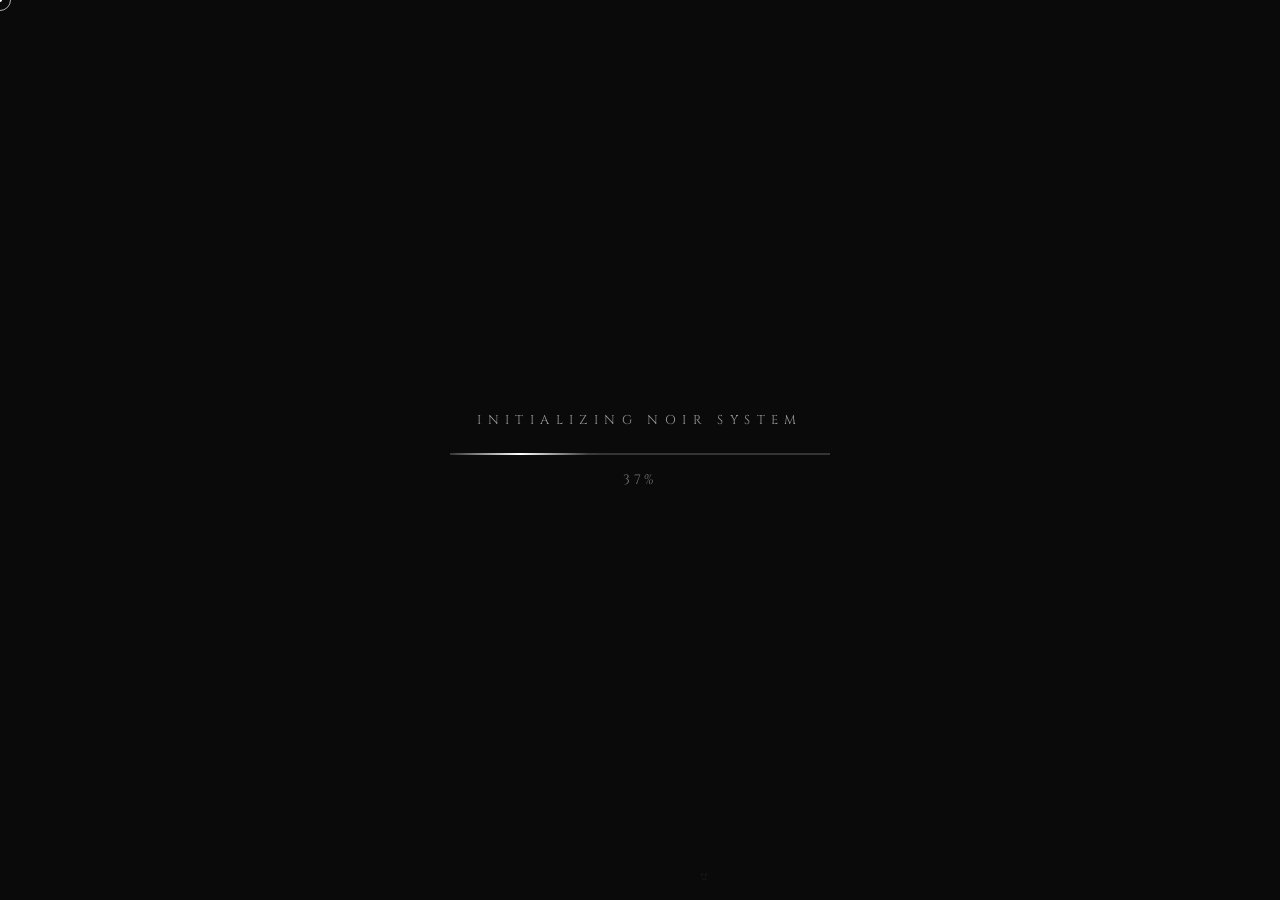
==== commit 5e0f69a5: "feat: add in-app ad-free YouTube browser and curated song catalog tabs" ====
--- a/music/index.html
+++ b/music/index.html
@@ -40,7 +40,7 @@
         <div class="logo-sub" id="logoSub">YOUTUBE MUSIC WITHOUT INTERRUPTIONS</div>
       </div>
 
-      <!-- Fan of Cards with Suit and Music Note Badges -->
+      <!-- Card Fan -->
       <div class="card-fan" id="cardFan">
         <div class="fan-card fc1"><span class="fan-suit">♠</span><span class="fan-val">♪</span></div>
         <div class="fan-card fc2"><span class="fan-suit red">♥</span><span class="fan-val">▶</span></div>
@@ -79,157 +79,219 @@
       </div>
     </header>
 
-    <!-- Search Section -->
-    <section class="search-section reveal">
-      <h2 class="section-title">
-        <span class="ornament">✦</span>
-        SEARCH OR PASTE YOUTUBE
-        <span class="ornament">✦</span>
-      </h2>
-
-      <!-- Search Box with autocomplete -->
-      <div class="search-container">
-        <div class="search-box">
-          <span class="search-icon">🔍</span>
-          <input type="text" id="searchInput" class="search-input"
-            placeholder="Paste YouTube Link or Type Song / Artist..."
-            autocomplete="off"/>
-          <button class="paste-btn" id="pasteBtn" onclick="handlePaste()" title="Paste from clipboard">PASTE</button>
-          <button class="search-btn" id="searchBtn" onclick="handleSearch()">
-            <span>SEARCH</span>
-          </button>
-        </div>
-        <!-- Autocomplete Suggestions Dropdown -->
-        <div class="suggestions-list hidden" id="suggestionsList"></div>
-      </div>
-
-      <p class="search-hint">
-        <span class="hint-key">Enter</span> to Search &nbsp;·&nbsp;
-        <span class="hint-key">Paste URL</span> (youtu.be / youtube.com) to Play Instantly
-      </p>
-
-      <!-- Quick Genre Filter Chips -->
-      <div class="genre-row">
-        <span class="genre-label">QUICK PLAY:</span>
-        <button class="genre-chip" onclick="quickSearch('lofi hip hop radio beats to relax')">☕ Lofi Chill</button>
-        <button class="genre-chip" onclick="quickSearch('gaming music edm bass boost')">⚡ Gaming / EDM</button>
-        <button class="genre-chip" onclick="quickSearch('synthwave retrowave 80s instrumental')">🌆 Synthwave</button>
-        <button class="genre-chip" onclick="quickSearch('phonk drift aggressive')">💀 Phonk</button>
-        <button class="genre-chip" onclick="quickSearch('anime chill ost playlist')">🌸 Anime Chill</button>
-        <button class="genre-chip" onclick="quickSearch('top hit songs 2026')">🎧 Pop Hits</button>
-        <button class="genre-chip" onclick="quickSearch('rock metal best hits')">🎸 Rock & Metal</button>
-      </div>
-
-      <!-- Search Results Grid -->
-      <div class="search-results hidden" id="searchResults"></div>
-    </section>
-
-    <!-- Now Playing & Player Section -->
-    <section class="player-section reveal hidden" id="playerSection">
-      
-      <!-- Left Column: Album Art Card with Visualizer Animation -->
-      <div class="player-left">
-        <div class="album-art-card">
-          <!-- Card Corner Badges -->
-          <div class="card-corner tl">
-            <span class="corner-suit" id="cornerSuitTL">♠</span>
-            <span class="corner-tag">NOIR</span>
-          </div>
-          <div class="card-corner br">
-            <span class="corner-suit" id="cornerSuitBR">♠</span>
-            <span class="corner-tag">SOUND</span>
-          </div>
-
-          <div class="album-art-wrap">
-            <img id="albumArt" src="" alt="Album Artwork" class="album-art"/>
-            <div class="album-overlay">
-              <span class="album-suit-badge" id="albumSuitBadge">♠</span>
-            </div>
-            <!-- Animated Equalizer Bars Overlay -->
-            <div class="eq-overlay" id="eqOverlay">
-              <span class="eq-bar"></span>
-              <span class="eq-bar"></span>
-              <span class="eq-bar"></span>
-              <span class="eq-bar"></span>
-              <span class="eq-bar"></span>
-              <span class="eq-bar"></span>
-              <span class="eq-bar"></span>
-              <span class="eq-bar"></span>
-            </div>
-          </div>
-
-          <!-- Track Information -->
-          <div class="track-info">
-            <p class="track-title" id="trackTitle">—</p>
-            <p class="track-artist" id="trackArtist">—</p>
-          </div>
-        </div>
-
-        <!-- Quick Controls Bar -->
-        <div class="player-quick-controls">
-          <button class="pqc-btn" id="prevBtn" onclick="prevInQueue()" title="Previous Song">⏮ PREV</button>
-          <button class="pqc-btn" id="loopBtn" onclick="toggleLoop()" title="Loop Track">🔁 LOOP</button>
-          <button class="pqc-btn" id="nextBtn" onclick="nextInQueue()" title="Next Song">NEXT ⏭</button>
-        </div>
-      </div>
-
-      <!-- Right Column: Player Embed & Queue Management -->
-      <div class="player-right">
-
-        <!-- Server Selector Bar -->
-        <div class="server-bar">
-          <div class="server-status">
-            <span class="status-dot"></span>
-            <span class="server-label">STREAM:</span>
-            <span class="server-name" id="currentServerName">Invidious Ad-Free</span>
-          </div>
-          <div class="server-switchers">
-            <button class="server-btn active" id="srvInvidious" onclick="setServer('invidious')">Invidious (No Ads)</button>
-            <button class="server-btn" id="srvPiped" onclick="setServer('piped')">Yewtu.be</button>
-            <button class="server-btn" id="srvNoCookie" onclick="setServer('nocookie')">YT Clean</button>
-          </div>
-        </div>
-
-        <!-- YouTube Embed Iframe (Ad-Free) -->
-        <div class="iframe-wrap" id="iframeWrap">
-          <iframe id="ytPlayer"
+    <!-- View Mode Switcher -->
+    <div class="view-switch-container">
+      <div class="view-switch-row">
+        <button class="view-tab active" id="tabCards" onclick="switchView('cards')">
+          <span class="tab-icon">🃏</span>
+          <span class="tab-text">MUSIC CARDS (เลือกเพลงตามหมวด)</span>
+        </button>
+        <button class="view-tab" id="tabPortal" onclick="switchView('portal')">
+          <span class="tab-icon">📺</span>
+          <span class="tab-text">YOUTUBE BROWSER (เปิดยูทูปเลือกเอง ไร้โฆษณา)</span>
+        </button>
+      </div>
+    </div>
+
+    <!-- ================= VIEW 1: CARDS & SEARCH ================= -->
+    <div id="viewCards">
+
+      <!-- Search Section -->
+      <section class="search-section reveal">
+        <h2 class="section-title">
+          <span class="ornament">✦</span>
+          SEARCH OR PASTE YOUTUBE
+          <span class="ornament">✦</span>
+        </h2>
+
+        <!-- Search Box -->
+        <div class="search-container">
+          <div class="search-box">
+            <span class="search-icon">🔍</span>
+            <input type="text" id="searchInput" class="search-input"
+              placeholder="Paste YouTube Link or Type Song / Artist..."
+              autocomplete="off"/>
+            <button class="paste-btn" id="pasteBtn" onclick="handlePaste()" title="Paste from clipboard">PASTE</button>
+            <button class="search-btn" id="searchBtn" onclick="handleSearch()">
+              <span>SEARCH</span>
+            </button>
+          </div>
+          <!-- Autocomplete Suggestions -->
+          <div class="suggestions-list hidden" id="suggestionsList"></div>
+        </div>
+
+        <p class="search-hint">
+          <span class="hint-key">Enter</span> to Search &nbsp;·&nbsp;
+          <span class="hint-key">Paste URL</span> (youtu.be / youtube.com) to Play Instantly
+        </p>
+
+        <!-- Search Results Grid (when searched) -->
+        <div class="search-results hidden" id="searchResults"></div>
+      </section>
+
+      <!-- Now Playing & Player Section -->
+      <section class="player-section reveal hidden" id="playerSection">
+        
+        <!-- Left Column: Album Art Card -->
+        <div class="player-left">
+          <div class="album-art-card">
+            <!-- Card Corner Badges -->
+            <div class="card-corner tl">
+              <span class="corner-suit" id="cornerSuitTL">♠</span>
+              <span class="corner-tag">NOIR</span>
+            </div>
+            <div class="card-corner br">
+              <span class="corner-suit" id="cornerSuitBR">♠</span>
+              <span class="corner-tag">SOUND</span>
+            </div>
+
+            <div class="album-art-wrap">
+              <img id="albumArt" src="" alt="Album Artwork" class="album-art"/>
+              <div class="album-overlay">
+                <span class="album-suit-badge" id="albumSuitBadge">♠</span>
+              </div>
+              <!-- Equalizer Bars Animation -->
+              <div class="eq-overlay" id="eqOverlay">
+                <span class="eq-bar"></span>
+                <span class="eq-bar"></span>
+                <span class="eq-bar"></span>
+                <span class="eq-bar"></span>
+                <span class="eq-bar"></span>
+                <span class="eq-bar"></span>
+                <span class="eq-bar"></span>
+                <span class="eq-bar"></span>
+              </div>
+            </div>
+
+            <!-- Track Info -->
+            <div class="track-info">
+              <p class="track-title" id="trackTitle">—</p>
+              <p class="track-artist" id="trackArtist">—</p>
+            </div>
+          </div>
+
+          <!-- Quick Controls -->
+          <div class="player-quick-controls">
+            <button class="pqc-btn" id="prevBtn" onclick="prevInQueue()" title="Previous Song">⏮ PREV</button>
+            <button class="pqc-btn" id="loopBtn" onclick="toggleLoop()" title="Loop Track">🔁 LOOP</button>
+            <button class="pqc-btn" id="nextBtn" onclick="nextInQueue()" title="Next Song">NEXT ⏭</button>
+          </div>
+        </div>
+
+        <!-- Right Column: Player Embed & Queue -->
+        <div class="player-right">
+
+          <!-- Server Selector Bar -->
+          <div class="server-bar">
+            <div class="server-status">
+              <span class="status-dot"></span>
+              <span class="server-label">STREAM:</span>
+              <span class="server-name" id="currentServerName">Invidious Ad-Free</span>
+            </div>
+            <div class="server-switchers">
+              <button class="server-btn active" id="srvInvidious" onclick="setServer('invidious')">Invidious (No Ads)</button>
+              <button class="server-btn" id="srvPiped" onclick="setServer('piped')">Yewtu.be</button>
+              <button class="server-btn" id="srvNoCookie" onclick="setServer('nocookie')">YT Clean</button>
+            </div>
+          </div>
+
+          <!-- Embed Iframe -->
+          <div class="iframe-wrap" id="iframeWrap">
+            <iframe id="ytPlayer"
+              frameborder="0"
+              allow="autoplay; encrypted-media; fullscreen; picture-in-picture"
+              allowfullscreen>
+            </iframe>
+          </div>
+
+          <!-- Queue Section -->
+          <div class="queue-section" id="queueSection">
+            <div class="queue-header">
+              <div class="queue-title-wrap">
+                <span class="queue-icon">📜</span>
+                <span class="queue-label">PLAYLIST QUEUE</span>
+                <span class="queue-count" id="queueCount">(0)</span>
+              </div>
+              <button class="clear-btn" onclick="clearQueue()">CLEAR QUEUE</button>
+            </div>
+            <div class="queue-list" id="queueList"></div>
+          </div>
+
+        </div>
+      </section>
+
+      <!-- Browse Categories & Curated Song Catalog -->
+      <section class="catalog-section reveal">
+        <h2 class="section-title">
+          <span class="ornament">✦</span>
+          DISCOVER &amp; PICK SONGS
+          <span class="ornament">✦</span>
+        </h2>
+
+        <!-- Category Selector Chips -->
+        <div class="catalog-tabs">
+          <button class="cat-chip active" onclick="loadCategory('thai', this)">🇹🇭 เพลงไทยฮิต</button>
+          <button class="cat-chip" onclick="loadCategory('lofi', this)">☕ Lofi &amp; Chill</button>
+          <button class="cat-chip" onclick="loadCategory('gaming', this)">⚡ Gaming &amp; EDM</button>
+          <button class="cat-chip" onclick="loadCategory('phonk', this)">💀 Phonk &amp; Bass</button>
+          <button class="cat-chip" onclick="loadCategory('global', this)">🎧 Global Hits</button>
+          <button class="cat-chip" onclick="loadCategory('anime', this)">🌸 Anime &amp; J-Pop</button>
+          <button class="cat-chip" onclick="loadCategory('rock', this)">🎸 Rock &amp; Metal</button>
+        </div>
+
+        <!-- Song Cards Grid -->
+        <div class="catalog-grid" id="catalogGrid"></div>
+      </section>
+
+      <!-- Recent History Section -->
+      <section class="recent-section reveal hidden" id="recentSection">
+        <h2 class="section-title">
+          <span class="ornament">✦</span>
+          RECENTLY PLAYED
+          <span class="ornament">✦</span>
+        </h2>
+        <div class="recent-grid" id="recentGrid"></div>
+      </section>
+
+    </div>
+
+    <!-- ================= VIEW 2: FULL YOUTUBE BROWSER PORTAL ================= -->
+    <div id="viewPortal" class="hidden">
+      <section class="portal-section">
+        
+        <!-- Portal Control Bar -->
+        <div class="portal-toolbar">
+          <div class="portal-info">
+            <span class="portal-live-badge">LIVE YOUTUBE BROWSER</span>
+            <span class="portal-desc">เปิดค้นหา ท่องเว็บยูทูป และคลิกเลือกเพลงได้อิสระ โดยไม่มีโฆษณาคั่น</span>
+          </div>
+
+          <div class="portal-actions">
+            <button class="portal-btn" onclick="reloadPortal('trending')" title="Trending Music">🔥 เพลงฮิตติดเทรนด์</button>
+            <button class="portal-btn" onclick="reloadPortal('home')" title="YouTube Home">🏠 หน้าแรก</button>
+            <button class="portal-btn" onclick="reloadPortal('refresh')" title="Refresh">🔄 รีเฟรช</button>
+            <button class="portal-btn" onclick="togglePortalFullscreen()" title="Fullscreen">⛶ ขยายเต็มจอ</button>
+          </div>
+        </div>
+
+        <!-- Portal Frame -->
+        <div class="portal-frame-wrap" id="portalFrameWrap">
+          <iframe id="portalIframe"
+            src="about:blank"
             frameborder="0"
-            allow="autoplay; encrypted-media; fullscreen; picture-in-picture"
+            allow="autoplay; encrypted-media; fullscreen; picture-in-picture; clipboard-write"
             allowfullscreen>
           </iframe>
         </div>
 
-        <!-- Queue Section -->
-        <div class="queue-section" id="queueSection">
-          <div class="queue-header">
-            <div class="queue-title-wrap">
-              <span class="queue-icon">📜</span>
-              <span class="queue-label">PLAYLIST QUEUE</span>
-              <span class="queue-count" id="queueCount">(0)</span>
-            </div>
-            <button class="clear-btn" onclick="clearQueue()">CLEAR QUEUE</button>
-          </div>
-          <div class="queue-list" id="queueList"></div>
-        </div>
-
-      </div>
-    </section>
-
-    <!-- Recent History Section -->
-    <section class="recent-section reveal hidden" id="recentSection">
-      <h2 class="section-title">
-        <span class="ornament">✦</span>
-        RECENTLY PLAYED
-        <span class="ornament">✦</span>
-      </h2>
-      <div class="recent-grid" id="recentGrid"></div>
-    </section>
+      </section>
+    </div>
 
     <!-- Footer -->
     <footer class="site-footer reveal">
       <div class="footer-suits">♠ ♦ ♣ ♥</div>
-      <p>NOIR PLAYER &copy; 2026 · Pure Music Without Commercials</p>
-      <p class="footer-sub">Ad-Free Streams Powered by Open Invidious &amp; Piped Protocols</p>
+      <p>NOIR PLAYER &copy; 2026 · Pure YouTube Music Without Ads</p>
+      <p class="footer-sub">Ad-Free Stream Protocols Powered by Open Invidious &amp; Piped</p>
       <div class="footer-suits">♥ ♣ ♦ ♠</div>
     </footer>
   </div>
--- a/music/style.css
+++ b/music/style.css
@@ -1,6 +1,6 @@
 /* ============================================================
    NOIR PLAYER — Black & White Playing-Card Aesthetic
-   Ad-Free YouTube Music Streaming
+   Ad-Free YouTube Music Streaming & In-App YouTube Browser
    ============================================================ */
 
 :root {
@@ -316,6 +316,34 @@
   box-shadow: 0 4px 16px rgba(255,255,255,0.15);
 }
 
+/* ── View Switcher Bar ──────────────────────────────────────── */
+.view-switch-container {
+  max-width: 860px; margin: 1.5rem auto 0; padding: 0 1rem;
+}
+.view-switch-row {
+  display: flex; gap: 0.75rem; justify-content: center;
+  background: var(--dark2); border: 1px solid var(--border);
+  padding: 0.4rem; border-radius: 8px;
+}
+.view-tab {
+  flex: 1; display: flex; align-items: center; justify-content: center;
+  gap: 0.5rem; padding: 0.75rem 1rem;
+  background: transparent; border: 1px solid transparent;
+  color: var(--silver); font-family: 'Cinzel', serif;
+  font-size: clamp(0.72rem, 1.8vw, 0.85rem); font-weight: 700;
+  letter-spacing: 0.15em; border-radius: 6px;
+  cursor: pointer; transition: all .3s cubic-bezier(0.22, 1, 0.36, 1);
+}
+.view-tab:hover {
+  color: var(--pure-white); background: rgba(255, 255, 255, 0.05);
+}
+.view-tab.active {
+  background: var(--pure-white); color: var(--black);
+  border-color: var(--pure-white);
+  box-shadow: 0 4px 20px rgba(255, 255, 255, 0.2);
+}
+.tab-icon { font-size: 1.1em; }
+
 /* ── Section Titles ─────────────────────────────────────────── */
 .section-title {
   font-family: 'Cinzel', serif; font-size: clamp(1rem, 2.5vw, 1.35rem);
@@ -339,7 +367,7 @@
 
 /* ── Search Section ─────────────────────────────────────────── */
 .search-section {
-  padding: 3rem 2rem 2rem; max-width: 860px; margin: 0 auto;
+  padding: 2.5rem 2rem 1.5rem; max-width: 860px; margin: 0 auto;
 }
 
 .search-container { position: relative; width: 100%; }
@@ -425,49 +453,34 @@
   border-radius: 3px; color: rgba(255, 255, 255, 0.7);
 }
 
-/* Genre Chips */
-.genre-row {
-  display: flex; flex-wrap: wrap; align-items: center; justify-content: center;
-  gap: 0.6rem; margin-top: 1.5rem;
-}
-.genre-label {
-  font-family: 'Cinzel', serif; font-size: 0.68rem; letter-spacing: 0.2em;
-  color: var(--silver); margin-right: 0.25rem;
-}
-.genre-chip {
-  background: var(--dark2); border: 1px solid rgba(255, 255, 255, 0.15);
-  color: var(--silver); font-family: 'Cinzel', serif;
-  font-size: 0.72rem; letter-spacing: 0.1em;
-  padding: 0.4rem 0.9rem; border-radius: 4px;
-  cursor: pointer; transition: all .3s cubic-bezier(0.34, 1.56, 0.64, 1);
-}
-.genre-chip:hover {
-  color: var(--pure-white); border-color: rgba(255, 255, 255, 0.5);
-  transform: translateY(-2px);
-  background: rgba(255, 255, 255, 0.05);
-}
-
-/* ── Search Results ─────────────────────────────────────────── */
-.search-results {
+/* ── Search Results & Catalog Grids ─────────────────────────── */
+.search-results, .catalog-grid, .recent-grid {
   margin-top: 2rem;
-  display: grid; grid-template-columns: repeat(auto-fill, minmax(220px, 1fr));
+  display: grid; grid-template-columns: repeat(auto-fill, minmax(230px, 1fr));
   gap: 1.25rem;
 }
 
-.result-card {
+.result-card, .catalog-card {
   background: var(--dark2);
   border: 1px solid rgba(255, 255, 255, 0.12);
-  border-radius: 8px; overflow: hidden; cursor: pointer;
-  transition: all .3s cubic-bezier(0.22, 1, 0.36, 1);
+  border-radius: 10px; overflow: hidden; cursor: pointer;
+  transition: all .35s cubic-bezier(0.22, 1, 0.36, 1);
   animation: cardReveal .4s ease both;
   position: relative; transform-style: preserve-3d;
 }
-.result-card:hover {
-  border-color: rgba(255, 255, 255, 0.4);
+.result-card:hover, .catalog-card:hover {
+  border-color: rgba(255, 255, 255, 0.45);
   transform: translateY(-6px);
-  box-shadow: 0 16px 40px rgba(0, 0, 0, 0.6), 0 0 20px rgba(255, 255, 255, 0.04);
+  box-shadow: 0 18px 44px rgba(0, 0, 0, 0.65), 0 0 20px rgba(255, 255, 255, 0.04);
 }
 @keyframes cardReveal { 0%{ opacity:0; transform:translateY(16px); } 100%{ opacity:1; transform:translateY(0); } }
+
+/* Playing Card Corner Markers */
+.card-suit-badge {
+  position: absolute; top: 8px; left: 8px;
+  font-size: 1.1rem; line-height: 1; z-index: 5;
+  filter: drop-shadow(0 2px 4px rgba(0,0,0,0.8));
+}
 
 .result-thumb-wrap {
   position: relative; width: 100%; aspect-ratio: 16/9; overflow: hidden;
@@ -477,7 +490,7 @@
   width: 100%; height: 100%; object-fit: cover; display: block;
   filter: grayscale(18%); transition: filter .3s ease, transform .4s ease;
 }
-.result-card:hover .result-thumb {
+.result-card:hover .result-thumb, .catalog-card:hover .result-thumb {
   filter: grayscale(0%); transform: scale(1.05);
 }
 
@@ -493,8 +506,8 @@
   font-size: 1.2rem; transform: scale(0.8);
   transition: transform .3s cubic-bezier(0.34, 1.56, 0.64, 1);
 }
-.result-card:hover .result-play-overlay { opacity: 1; }
-.result-card:hover .result-play-icon { transform: scale(1); }
+.result-card:hover .result-play-overlay, .catalog-card:hover .result-play-overlay { opacity: 1; }
+.result-card:hover .result-play-icon, .catalog-card:hover .result-play-icon { transform: scale(1); }
 
 .result-duration-badge {
   position: absolute; bottom: 6px; right: 6px;
@@ -521,6 +534,32 @@
 }
 .search-loading::after { content: ' .'; animation: dotBounce 1.2s step-end infinite; }
 @keyframes dotBounce { 0%{ content:' .'; } 33%{ content:' ..'; } 66%{ content:' ...'; } }
+
+/* ── Browse Catalog Section ─────────────────────────────────── */
+.catalog-section {
+  max-width: 980px; margin: 3rem auto 2rem; padding: 0 2rem;
+}
+.catalog-tabs {
+  display: flex; flex-wrap: wrap; align-items: center; justify-content: center;
+  gap: 0.6rem; margin-bottom: 1.5rem;
+}
+.cat-chip {
+  background: var(--dark2); border: 1px solid rgba(255, 255, 255, 0.18);
+  color: var(--silver); font-family: 'Cinzel', serif;
+  font-size: 0.75rem; font-weight: 600; letter-spacing: 0.12em;
+  padding: 0.5rem 1.1rem; border-radius: 4px;
+  cursor: pointer; transition: all .3s cubic-bezier(0.34, 1.56, 0.64, 1);
+}
+.cat-chip:hover {
+  color: var(--pure-white); border-color: rgba(255, 255, 255, 0.5);
+  transform: translateY(-2px);
+  background: rgba(255, 255, 255, 0.05);
+}
+.cat-chip.active {
+  background: var(--pure-white); color: var(--black);
+  border-color: var(--pure-white); font-weight: 700;
+  box-shadow: 0 4px 16px rgba(255, 255, 255, 0.18);
+}
 
 /* ============================================================
    NOW PLAYING & PLAYER SECTION
@@ -531,7 +570,7 @@
   align-items: start;
 }
 
-/* ── Left Column: Album Art Card ────────────────────────────── */
+/* Left Column: Album Art Card */
 .player-left {
   display: flex; flex-direction: column; gap: 1rem;
 }
@@ -636,7 +675,7 @@
   border-color: var(--pure-white); font-weight: 700;
 }
 
-/* ── Right Column: Embed & Queue ────────────────────────────── */
+/* Right Column: Embed & Queue */
 .player-right {
   display: flex; flex-direction: column; gap: 1.25rem;
 }
@@ -773,13 +812,68 @@
 .queue-list::-webkit-scrollbar-track { background: transparent; }
 .queue-list::-webkit-scrollbar-thumb { background: var(--gray); border-radius: 2px; }
 
+/* ============================================================
+   VIEW 2: FULL YOUTUBE BROWSER PORTAL
+   ============================================================ */
+.portal-section {
+  max-width: 1100px; margin: 1.5rem auto 3rem; padding: 0 1.5rem;
+}
+.portal-toolbar {
+  display: flex; align-items: center; justify-content: space-between;
+  flex-wrap: wrap; gap: 1rem;
+  background: var(--dark2); border: 1px solid var(--border);
+  padding: 0.85rem 1.25rem; border-radius: 8px 8px 0 0;
+  border-bottom: none;
+}
+.portal-info {
+  display: flex; flex-direction: column; gap: 0.25rem;
+}
+.portal-live-badge {
+  font-family: 'Cinzel', serif; font-size: 0.72rem; font-weight: 700;
+  letter-spacing: 0.2em; color: #2ecc71; display: flex; align-items: center; gap: 0.4rem;
+}
+.portal-live-badge::before {
+  content: ''; display: inline-block; width: 6px; height: 6px; border-radius: 50%;
+  background: #2ecc71; box-shadow: 0 0 6px #2ecc71;
+}
+.portal-desc {
+  font-size: 0.75rem; color: var(--silver); letter-spacing: 0.05em;
+}
+
+.portal-actions {
+  display: flex; flex-wrap: wrap; gap: 0.5rem;
+}
+.portal-btn {
+  background: var(--dark3); border: 1px solid rgba(255, 255, 255, 0.2);
+  color: var(--white); font-family: 'Cinzel', serif;
+  font-size: 0.7rem; letter-spacing: 0.1em;
+  padding: 0.45rem 0.85rem; border-radius: 4px;
+  cursor: pointer; transition: all .25s ease;
+}
+.portal-btn:hover {
+  background: var(--pure-white); color: var(--black);
+  border-color: var(--pure-white);
+}
+
+.portal-frame-wrap {
+  width: 100%; height: 75vh; min-height: 520px;
+  background: #000; border: 1px solid rgba(255, 255, 255, 0.2);
+  border-radius: 0 0 8px 8px; overflow: hidden;
+  box-shadow: 0 16px 48px rgba(0, 0, 0, 0.7);
+  transition: all .4s ease;
+}
+.portal-frame-wrap.fullscreen {
+  position: fixed; inset: 0; width: 100vw; height: 100vh;
+  z-index: 100000; border-radius: 0; border: none;
+}
+
+#portalIframe {
+  width: 100%; height: 100%; border: none; display: block;
+}
+
 /* ── Recent History Section ─────────────────────────────────── */
 .recent-section {
   max-width: 980px; margin: 3rem auto 2rem; padding: 0 2rem;
-}
-.recent-grid {
-  display: grid; grid-template-columns: repeat(auto-fill, minmax(200px, 1fr));
-  gap: 1rem;
 }
 
 /* ── Ripple Effect ──────────────────────────────────────────── */
@@ -823,21 +917,25 @@
   .album-art-card { max-width: 360px; margin: 0 auto; width: 100%; }
   .site-header { padding: 1rem 1.5rem; }
   .header-suits { display: none; }
+  .portal-frame-wrap { height: 65vh; min-height: 420px; }
 }
 
 @media (max-width: 480px) {
   .site-header { padding: 0.85rem 1rem; }
   .site-title { font-size: 1.15rem; }
   .nav-switch-btn { font-size: 0.65rem; padding: 0.4rem 0.75rem; }
+  .view-switch-row { flex-direction: column; }
   .search-section { padding: 1.75rem 1rem; }
   .search-box { flex-direction: column; align-items: stretch; }
   .search-input { padding: 0.85rem 1rem; font-size: 0.85rem; }
   .search-btn { padding: 0.85rem 1rem; }
   .paste-btn { display: none; }
-  .genre-row { gap: 0.4rem; }
-  .genre-chip { font-size: 0.65rem; padding: 0.35rem 0.7rem; }
-  .search-results { grid-template-columns: 1fr; gap: 1rem; }
+  .catalog-tabs { gap: 0.4rem; }
+  .cat-chip { font-size: 0.68rem; padding: 0.35rem 0.75rem; }
+  .search-results, .catalog-grid { grid-template-columns: 1fr; gap: 1rem; }
   .player-section { padding: 0 1rem; }
   .server-bar { flex-direction: column; align-items: flex-start; }
   .server-switchers { width: 100%; justify-content: space-between; }
-}
+  .portal-actions { width: 100%; justify-content: space-between; }
+  .portal-btn { font-size: 0.62rem; padding: 0.35rem 0.6rem; }
+}
